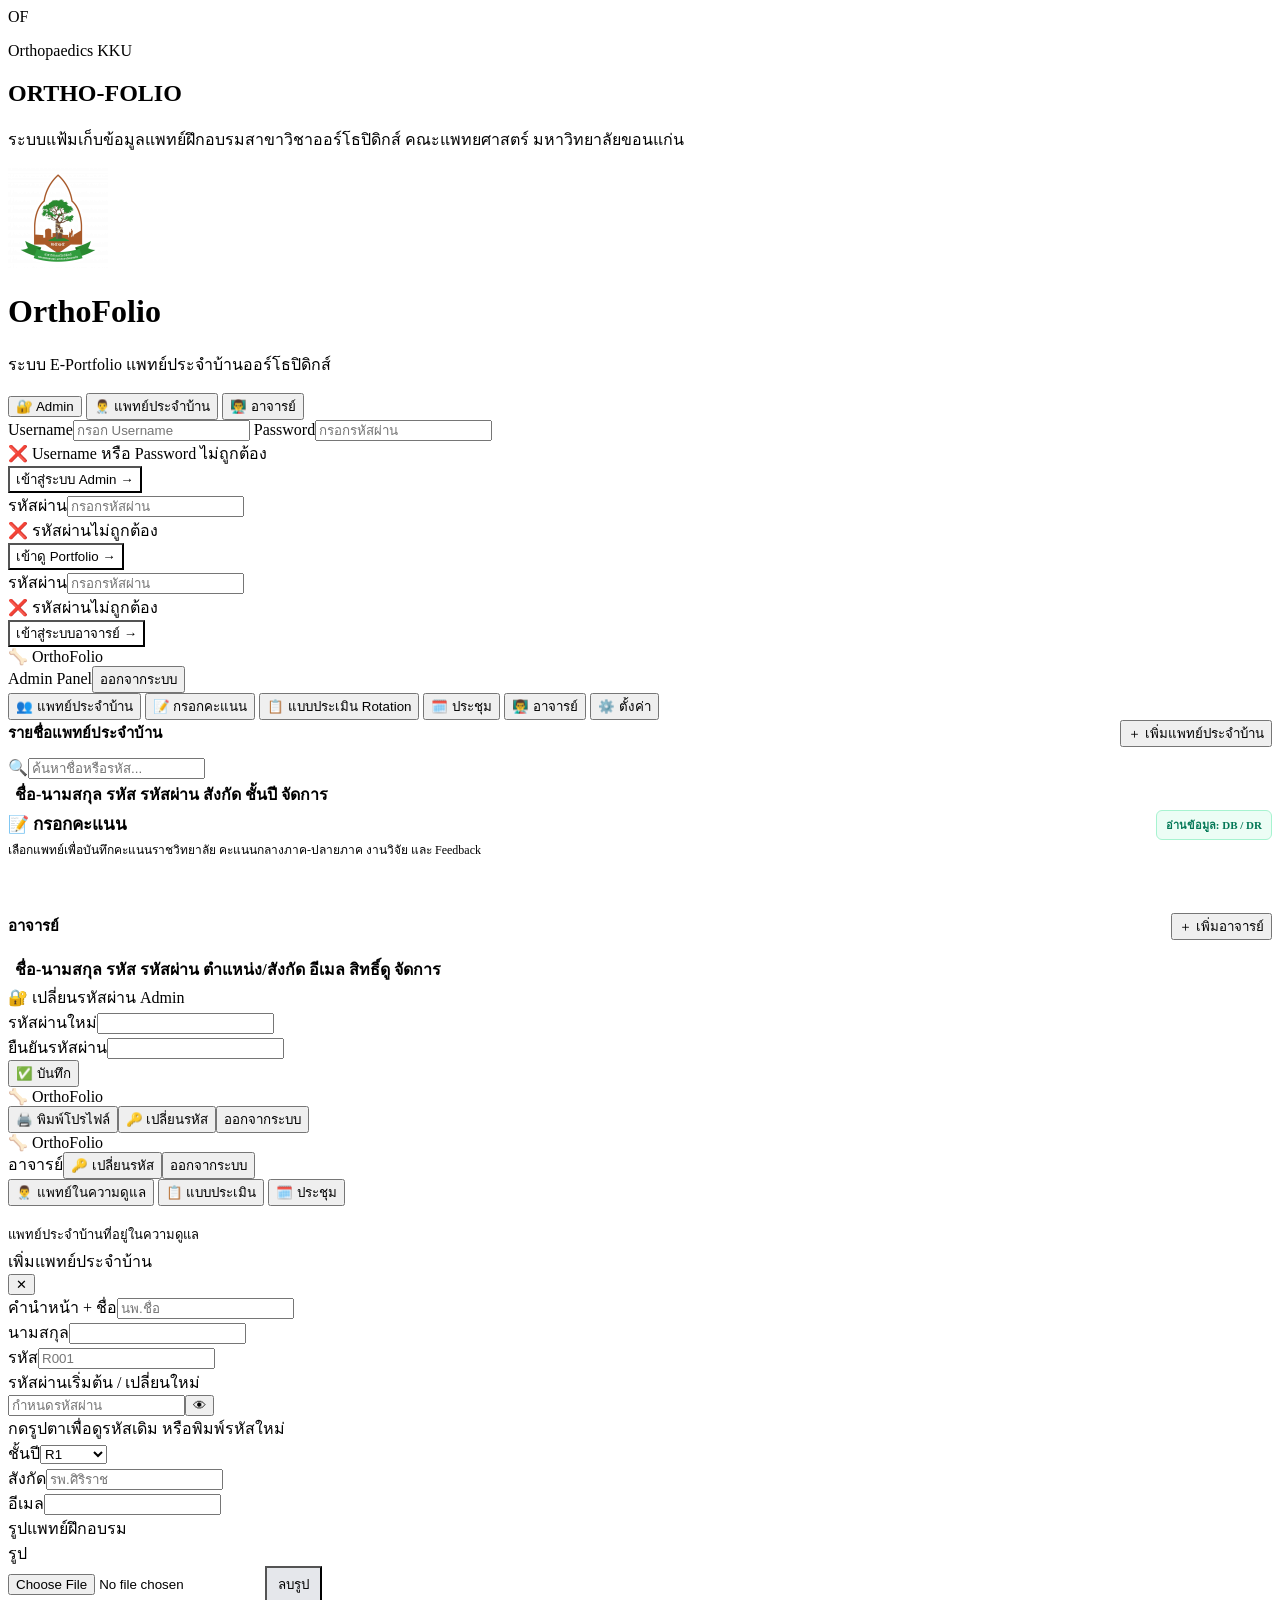
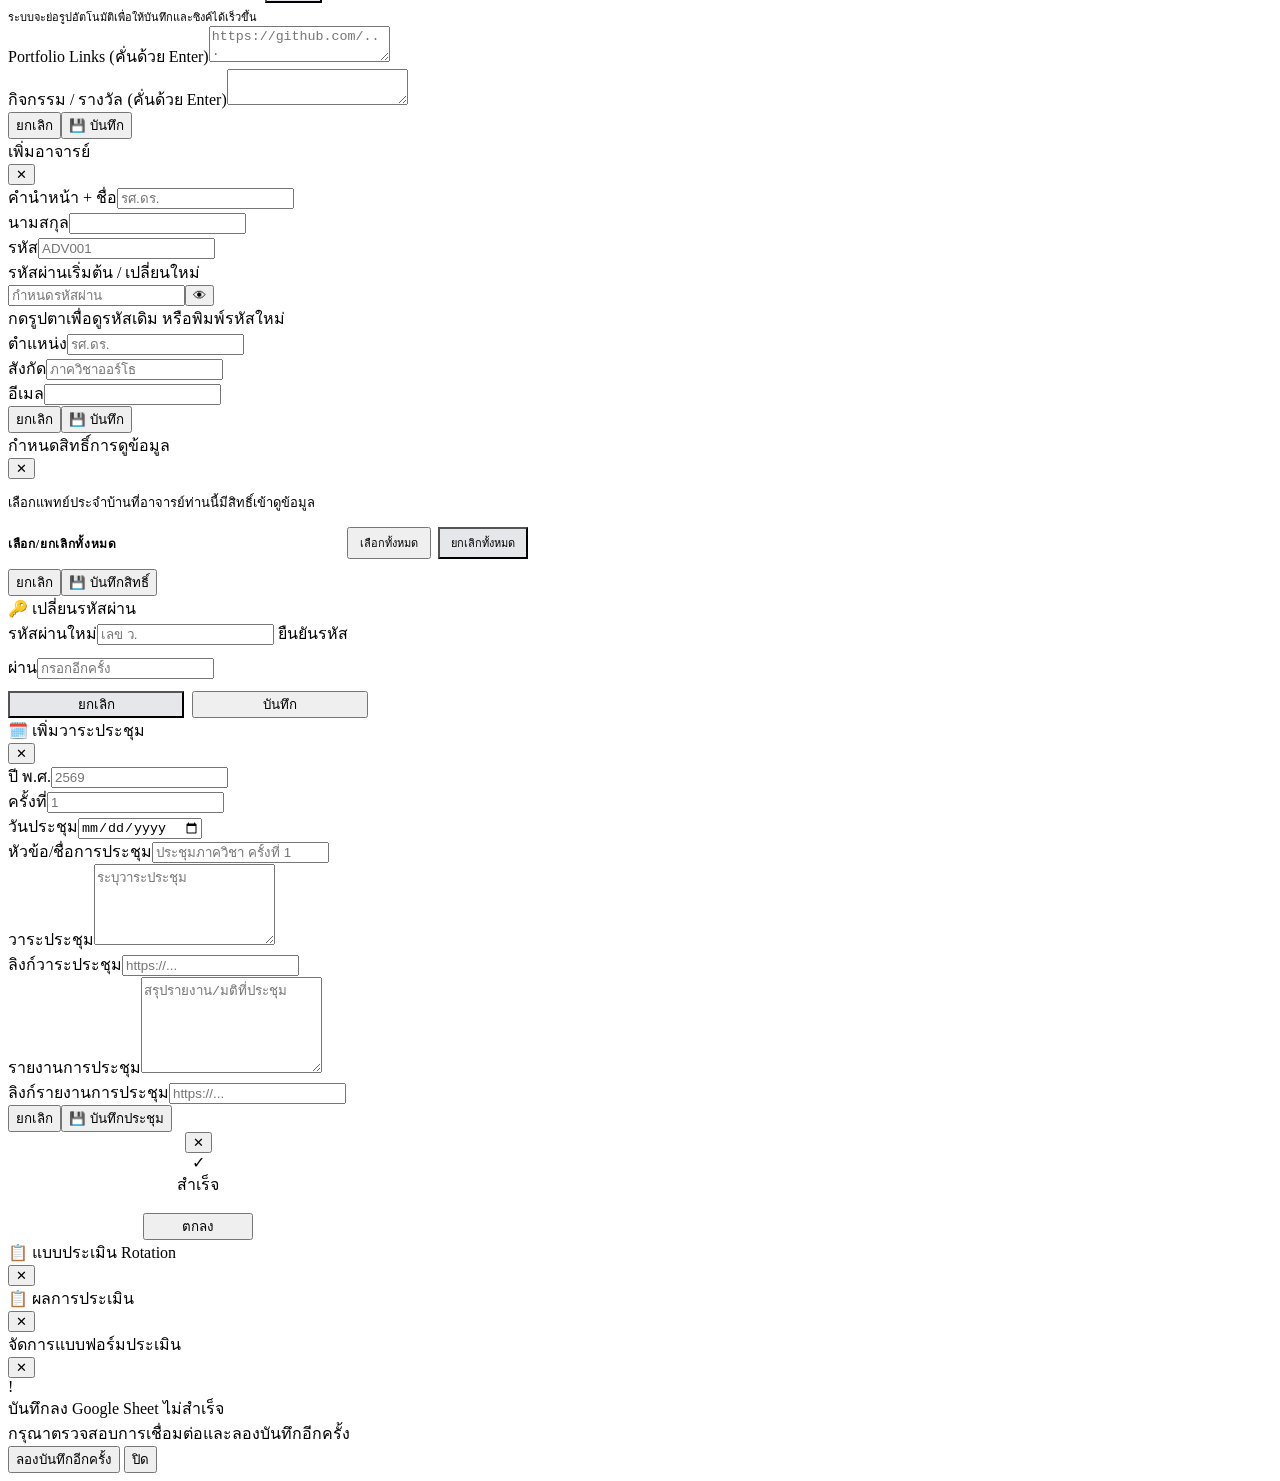
==== index.html @ c9500ac7 "Rename Index.html to index.html" ====
<!DOCTYPE html>
<html lang="th">
<head>
<meta charset="UTF-8">
<meta name="viewport" content="width=device-width, initial-scale=1.0, maximum-scale=1.0, viewport-fit=cover">
<meta name="theme-color" content="#1a6b3a">
<title>OrthoFolio — E-Portfolio แพทย์ประจำบ้าน</title>
<link href="https://fonts.googleapis.com/css2?family=Noto+Sans+Thai:wght@300;400;500;600;700&family=Sarabun:wght@300;400;500;600;700&display=swap" rel="stylesheet">
<?!= _includeHtml('Styles') ?>
</head>
<body>
<div id="app-root">

<!-- LOGIN -->
<div id="page-login" class="page active">
  <div class="login-center">
  <div class="login-shell">
    <section class="login-brand" aria-label="ORTHO-FOLIO">
      <div class="login-window-dots" aria-hidden="true"><span class="brand-dot"></span><span class="brand-dot"></span><span class="brand-dot"></span></div>
      <div class="brand-mark">OF</div>
      <p class="brand-kicker">Orthopaedics KKU</p>
      <h1>ORTHO-FOLIO</h1>
      <p class="brand-copy">ระบบแฟ้มเก็บข้อมูลแพทย์ฝึกอบรมสาขาวิชาออร์โธปิดิกส์ คณะแพทยศาสตร์ มหาวิทยาลัยขอนแก่น</p>
      <div class="brand-note" aria-hidden="true">
      </div>
    </section>
  <div class="login-box">
    <div class="login-logo"><img class="login-logo-img" src="[data-uri]" alt="โลโก้สาขาวิชาออร์โธปิดิกส์"><h1>OrthoFolio</h1><p>ระบบ E-Portfolio แพทย์ประจำบ้านออร์โธปิดิกส์</p></div>
    <div class="ltabs">
      <button class="ltab active" data-ltab="admin">🔐 Admin</button>
      <button class="ltab" data-ltab="res">👨‍⚕️ แพทย์ประจำบ้าน</button>
      <button class="ltab" data-ltab="adv">👨‍🏫 อาจารย์</button>
    </div>
    <div id="lp-admin" class="lpanel active">
      <label class="lbl">Username</label><input id="l-auser" class="inp" placeholder="กรอก Username">
      <label class="lbl">Password</label><input id="l-apass" class="inp" type="password" placeholder="กรอกรหัสผ่าน">
      <div id="l-aerr" class="lerr">❌ Username หรือ Password ไม่ถูกต้อง</div>
      <button id="btn-al" class="lbtn" style="background:var(--green)">เข้าสู่ระบบ Admin →</button>
    </div>
    <div id="lp-res" class="lpanel">
      <label class="lbl">รหัสผ่าน</label><input id="l-rpass" class="inp" type="password" autocomplete="current-password" placeholder="กรอกรหัสผ่าน">
      <div id="l-rerr" class="lerr">❌ รหัสผ่านไม่ถูกต้อง</div>
      <button id="btn-rl" class="lbtn" style="background:var(--blue)">เข้าดู Portfolio →</button>
    </div>
    <div id="lp-adv" class="lpanel">
      <label class="lbl">รหัสผ่าน</label><input id="l-vpass" class="inp" type="password" autocomplete="current-password" placeholder="กรอกรหัสผ่าน">
      <div id="l-verr" class="lerr">❌ รหัสผ่านไม่ถูกต้อง</div>
      <button id="btn-vl" class="lbtn" style="background:var(--purple)">เข้าสู่ระบบอาจารย์ →</button>
    </div>
  </div>
  </div>
  </div>
</div>

<!-- ADMIN -->
<div id="page-admin" class="page">
  <div class="topbar green-bar">
    <div class="tb-brand">🦴 OrthoFolio</div>
    <div class="tb-right"><span class="tb-badge">Admin Panel</span><button id="btn-alo" class="tb-btn">ออกจากระบบ</button></div>
  </div>
  <div class="admin-wrap">
    <div class="anav">
      <button class="anavbtn active" data-ap="residents">👥 แพทย์ประจำบ้าน</button>
      <button class="anavbtn" data-ap="scores">📝 กรอกคะแนน</button>
      <button class="anavbtn" data-ap="assessment">📋 แบบประเมิน Rotation</button>
      <button class="anavbtn" data-ap="meetings">🗓️ ประชุม</button>
      <button class="anavbtn" data-ap="advisors">👨‍🏫 อาจารย์</button>
      <button class="anavbtn" data-ap="settings">⚙️ ตั้งค่า</button>
    </div>
    <div id="ap-residents" class="apanel active">
      <div class="stats-grid" id="a-stats"></div>
      <div style="display:flex;align-items:center;justify-content:space-between;margin-bottom:11px;flex-wrap:wrap;gap:8px">
        <div style="font-size:15px;font-weight:700">รายชื่อแพทย์ประจำบ้าน</div>
        <button id="btn-oadd" class="abtn g">＋ เพิ่มแพทย์ประจำบ้าน</button>
      </div>
      <div class="score-year-tabs" id="res-year-tabs"></div>
      <div class="searchbar"><span>🔍</span><input id="a-search" placeholder="ค้นหาชื่อหรือรหัส..."></div>
      <div class="card"><table class="tbl"><thead><tr><th></th><th>ชื่อ-นามสกุล</th><th>รหัส</th><th>รหัสผ่าน</th><th>สังกัด</th><th>ชั้นปี</th><th>จัดการ</th></tr></thead><tbody id="a-tbody"></tbody></table></div>
    </div>
    <div id="ap-scores" class="apanel">
      <div style="display:flex;align-items:flex-start;justify-content:space-between;gap:12px;flex-wrap:wrap;margin-bottom:14px">
        <div>
          <div style="font-size:17px;font-weight:700">📝 กรอกคะแนน</div>
          <div style="font-size:12px;color:var(--text2);margin-top:3px">เลือกแพทย์เพื่อบันทึกคะแนนราชวิทยาลัย คะแนนกลางภาค-ปลายภาค งานวิจัย และ Feedback</div>
        </div>
        <div id="score-db-source" style="font-size:11px;font-weight:700;color:#047857;background:#ecfdf5;border:1px solid #a7f3d0;border-radius:6px;padding:5px 9px;white-space:nowrap">อ่านข้อมูล: DB / DR</div>
      </div>
      <div id="sc-breadcrumb" style="min-height:30px;margin-bottom:10px"></div>
      <div id="sc-picker"></div>
      <div id="sc-area" style="display:none"></div>
    </div>
    <!-- ASSESSMENT PANEL (Admin) -->
    <div id="ap-assessment" class="apanel">
      <div id="assess-admin-content"></div>
    </div>
    <div id="ap-meetings" class="apanel">
      <div id="meeting-admin-content"></div>
    </div>
    <div id="ap-advisors" class="apanel">
      <div style="display:flex;align-items:center;justify-content:space-between;margin-bottom:14px;flex-wrap:wrap;gap:8px">
        <div style="font-size:15px;font-weight:700">อาจารย์</div>
        <button id="btn-oaddadv" class="abtn p">＋ เพิ่มอาจารย์</button>
      </div>
      <div class="card"><table class="tbl"><thead><tr><th></th><th>ชื่อ-นามสกุล</th><th>รหัส</th><th>รหัสผ่าน</th><th>ตำแหน่ง/สังกัด</th><th>อีเมล</th><th>สิทธิ์ดู</th><th>จัดการ</th></tr></thead><tbody id="adv-tbody"></tbody></table></div>
    </div>
    <div id="ap-settings" class="apanel">
      <?!= _includeHtml('LegacyDatabaseSettings') ?>
      <div class="sett-sec">
        <div class="sett-ttl">🔐 เปลี่ยนรหัสผ่าน Admin</div>
        <div class="frow"><div class="fgrp"><label class="flbl">รหัสผ่านใหม่</label><input id="np1" type="password" class="finp"></div><div class="fgrp"><label class="flbl">ยืนยันรหัสผ่าน</label><input id="np2" type="password" class="finp"></div></div>
        <button id="btn-chpass" class="abtn g">✅ บันทึก</button>
      </div>
    </div>
  </div>
</div>

<!-- STUDENT PORTFOLIO -->
<div id="page-student" class="page">
  <div class="topbar green-bar">
    <div class="tb-brand">🦴 OrthoFolio</div>
    <div class="tb-right"><span class="tb-name" id="tb-uname"></span><button id="btn-rprint" class="tb-btn">🖨️ พิมพ์โปรไฟล์</button><button id="btn-rchpass" class="tb-btn">🔑 เปลี่ยนรหัส</button><button id="btn-rlo" class="tb-btn">ออกจากระบบ</button></div>
  </div>
  <div class="port-outer">
    <div class="port-sidebar"><div class="ps-photo" id="ps-photo"><span id="ps-ini"></span></div><div class="ps-name" id="ps-name"></div><div class="ps-role" id="ps-role"></div></div>
    <div class="port-main" id="port-main"></div>
  </div>
</div>

<!-- ADVISOR VIEW -->
<div id="page-advisor" class="page">
  <div class="topbar purple-bar">
    <div class="tb-brand">🦴 OrthoFolio</div>
    <div class="tb-right"><span class="tb-badge">อาจารย์</span><span class="tb-name" id="adv-uname"></span><button id="btn-vchpass" class="tb-btn">🔑 เปลี่ยนรหัส</button><button id="btn-vlo" class="tb-btn">ออกจากระบบ</button></div>
  </div>

  <!-- LIST VIEW: รายชื่อแพทย์ -->
  <div id="adv-list-view">
    <div class="adv-wrap">
      <!-- nav tabs อาจารย์ -->
      <div class="anav" style="margin-bottom:18px">
        <button class="anavbtn active" data-advap="residents">👨‍⚕️ แพทย์ในความดูแล</button>
        <button class="anavbtn" data-advap="assessment">📋 แบบประเมิน</button>
        <button class="anavbtn" data-advap="meetings">🗓️ ประชุม</button>
      </div>

      <!-- แพทย์ในความดูแล panel -->
      <div id="advap-residents" class="apanel active">
        <div style="margin-bottom:4px">
          <div style="font-size:18px;font-weight:700" id="adv-welcome"></div>
          <div style="font-size:13px;color:var(--text2);margin-top:3px">แพทย์ประจำบ้านที่อยู่ในความดูแล</div>
        </div>
        <div class="adv-res-grid" id="adv-res-grid"></div>
      </div>

      <!-- แบบประเมิน panel -->
      <div id="advap-assessment" class="apanel" style="display:none">
        <div id="adv-assess-list-content"></div>
      </div>
      <div id="advap-meetings" class="apanel" style="display:none">
        <div id="meeting-advisor-content"></div>
      </div>
    </div>
  </div>

  <!-- DETAIL VIEW: portfolio แพทย์ -->
  <div id="adv-detail-view" style="display:none">
    <div class="topbar purple-bar" style="position:relative;top:0;z-index:150">
      <button id="adv-back-btn" class="back-btn">← กลับ</button>
      <span class="tb-name" id="adv-detail-name"></span>
      <button id="btn-adv-print-profile" class="tb-btn">🖨️ พิมพ์โปรไฟล์</button>
    </div>
    <div id="vcp-modal" style="display:none;position:fixed;inset:0;background:rgba(0,0,0,.45);z-index:900;align-items:center;justify-content:center">
      <div style="background:#fff;border-radius:14px;padding:28px 24px;width:320px;max-width:92vw;box-shadow:0 8px 32px rgba(0,0,0,.18)">
        <div style="font-weight:700;font-size:16px;margin-bottom:16px">🔑 เปลี่ยนรหัสผ่าน</div>
        <label class="lbl">รหัสผ่านใหม่</label><input id="vcp-p1" type="password" class="inp" style="margin-bottom:10px">
        <label class="lbl">ยืนยันรหัสผ่าน</label><input id="vcp-p2" type="password" class="inp" style="margin-bottom:16px">
        <div id="vcp-err" style="display:none;color:#e53e3e;font-size:13px;margin-bottom:10px"></div>
        <div style="display:flex;gap:8px"><button id="vcp-cancel" class="abtn" style="flex:1;background:#e5e7eb;color:var(--text)">ยกเลิก</button><button id="vcp-save" class="abtn" style="flex:1;background:var(--purple)">บันทึก</button></div>
      </div>
    </div>
    <!-- detail tabs -->
    <div style="background:#fff;border-bottom:1px solid var(--border);display:flex;gap:0;overflow-x:auto">
      <button class="adv-detail-tab active" data-dtab="portfolio" style="padding:10px 18px;border:none;border-bottom:3px solid var(--purple);background:transparent;font-size:13px;font-weight:700;color:var(--purple);cursor:pointer;white-space:nowrap">📊 Portfolio</button>
      <button class="adv-detail-tab" data-dtab="assess" style="padding:10px 18px;border:none;border-bottom:3px solid transparent;background:transparent;font-size:13px;font-weight:500;color:var(--text2);cursor:pointer;white-space:nowrap">📋 แบบประเมิน</button>
    </div>
    <div id="adv-dtab-portfolio" style="display:block">
      <div class="port-outer">
        <div class="port-sidebar"><div class="ps-photo" id="adv-ps-photo"><span id="adv-ps-ini"></span></div><div class="ps-name" id="adv-ps-name"></div><div class="ps-role" id="adv-ps-role"></div></div>
        <div class="port-main" id="adv-port-main"></div>
      </div>
    </div>
    <div id="adv-dtab-assess" style="display:none;padding:20px">
      <div id="adv-res-assess-panel"></div>
    </div>
  </div>
</div>

<!-- MODAL: Resident -->
<div class="modal-ov" id="res-modal">
  <div class="modal">
    <div class="modal-ttl" id="m-ttl">เพิ่มแพทย์ประจำบ้าน</div><button class="mclose" id="m-close">✕</button>
    <div class="frow"><div class="fgrp"><label class="flbl">คำนำหน้า + ชื่อ</label><input id="m-fn" class="finp" placeholder="นพ.ชื่อ"></div><div class="fgrp"><label class="flbl">นามสกุล</label><input id="m-ln" class="finp"></div></div>
    <div class="frow"><div class="fgrp"><label class="flbl">รหัส</label><input id="m-id" class="finp" placeholder="R001"></div><div class="fgrp"><label class="flbl">รหัสผ่านเริ่มต้น / เปลี่ยนใหม่</label><div class="password-input-wrap"><input id="m-pass" type="password" class="finp" placeholder="กำหนดรหัสผ่าน"><button id="m-pass-toggle" type="button" class="pass-toggle" title="ดูรหัสผ่าน" aria-label="ดูรหัสผ่าน">👁</button></div><div class="password-field-note">กดรูปตาเพื่อดูรหัสเดิม หรือพิมพ์รหัสใหม่</div></div></div>
    <div class="frow"><div class="fgrp"><label class="flbl">ชั้นปี</label><select id="m-yr" class="finp"><option value="1">R1</option><option value="2">R2</option><option value="3">R3</option><option value="4">R4</option><option value="6">Fellow</option><option value="5">ศิษย์เก่า</option></select></div><div class="fgrp"><label class="flbl">สังกัด</label><input id="m-dept" class="finp" placeholder="รพ.ศิริราช"></div></div>
    <div class="fgrp"><label class="flbl">อีเมล</label><input id="m-email" type="email" class="finp"></div>
    <div class="fgrp">
      <label class="flbl">รูปแพทย์ฝึกอบรม</label>
      <div class="res-photo-box">
        <div id="m-photo-preview" class="res-photo-preview"><span>รูป</span></div>
        <div class="res-photo-actions">
          <input id="m-photo" type="file" accept="image/*" class="finp" style="margin-bottom:7px">
          <input id="m-photo-data" type="hidden">
          <button type="button" id="m-photo-clear" class="abtn" style="background:#e5e7eb;color:var(--text2);padding:6px 11px">ลบรูป</button>
          <div style="font-size:11px;color:var(--text3);margin-top:6px;line-height:1.6">ระบบจะย่อรูปอัตโนมัติเพื่อให้บันทึกและซิงค์ได้เร็วขึ้น</div>
        </div>
      </div>
    </div>
    <div class="fdiv"></div>
    <div class="fgrp"><label class="flbl">Portfolio Links (คั่นด้วย Enter)</label><textarea id="m-port" class="finp" rows="2" placeholder="https://github.com/..."></textarea></div>
    <div class="fgrp"><label class="flbl">กิจกรรม / รางวัล (คั่นด้วย Enter)</label><textarea id="m-act" class="finp" rows="2"></textarea></div>
    <div class="mbtns"><button class="mbtn-cancel" id="m-cancel">ยกเลิก</button><button class="mbtn-save g" id="m-save">💾 บันทึก</button></div>
  </div>
</div>

<!-- MODAL: Advisor -->
<div class="modal-ov" id="adv-modal">
  <div class="modal">
    <div class="modal-ttl" id="am-ttl">เพิ่มอาจารย์</div><button class="mclose" id="am-close">✕</button>
    <div class="frow"><div class="fgrp"><label class="flbl">คำนำหน้า + ชื่อ</label><input id="am-fn" class="finp" placeholder="รศ.ดร."></div><div class="fgrp"><label class="flbl">นามสกุล</label><input id="am-ln" class="finp"></div></div>
    <div class="frow"><div class="fgrp"><label class="flbl">รหัส</label><input id="am-id" class="finp" placeholder="ADV001"></div><div class="fgrp"><label class="flbl">รหัสผ่านเริ่มต้น / เปลี่ยนใหม่</label><div class="password-input-wrap"><input id="am-pass" type="password" class="finp" placeholder="กำหนดรหัสผ่าน"><button id="am-pass-toggle" type="button" class="pass-toggle" title="ดูรหัสผ่าน" aria-label="ดูรหัสผ่าน">👁</button></div><div class="password-field-note">กดรูปตาเพื่อดูรหัสเดิม หรือพิมพ์รหัสใหม่</div></div></div>
    <div class="frow"><div class="fgrp"><label class="flbl">ตำแหน่ง</label><input id="am-title" class="finp" placeholder="รศ.ดร."></div><div class="fgrp"><label class="flbl">สังกัด</label><input id="am-dept" class="finp" placeholder="ภาควิชาออร์โธ"></div></div>
    <div class="fgrp"><label class="flbl">อีเมล</label><input id="am-email" type="email" class="finp"></div>
    <div class="mbtns"><button class="mbtn-cancel" id="am-cancel">ยกเลิก</button><button class="mbtn-save p" id="am-save">💾 บันทึก</button></div>
  </div>
</div>

<!-- MODAL: Permissions -->
<div class="modal-ov" id="perm-modal">
  <div class="modal" style="max-width:520px">
    <div class="modal-ttl" id="pm-ttl">กำหนดสิทธิ์การดูข้อมูล</div><button class="mclose" id="pm-close">✕</button>
    <p style="font-size:13px;color:var(--text2);margin-bottom:14px">เลือกแพทย์ประจำบ้านที่อาจารย์ท่านนี้มีสิทธิ์เข้าดูข้อมูล</p>
    <div style="display:flex;align-items:center;justify-content:space-between;margin-bottom:10px">
      <span style="font-size:12px;font-weight:700;color:var(--text2);text-transform:uppercase;letter-spacing:.7px">เลือก/ยกเลิกทั้งหมด</span>
      <div style="display:flex;gap:7px"><button id="pm-selall" class="abtn b" style="padding:5px 11px;font-size:11px">เลือกทั้งหมด</button><button id="pm-deselall" class="abtn" style="padding:5px 11px;font-size:11px;background:#e5e7eb;color:var(--text2)">ยกเลิกทั้งหมด</button></div>
    </div>
    <div id="perm-list" style="max-height:380px;overflow-y:auto;display:flex;flex-direction:column;gap:6px"></div>
    <div class="mbtns"><button class="mbtn-cancel" id="pm-cancel">ยกเลิก</button><button class="mbtn-save p" id="pm-save">💾 บันทึกสิทธิ์</button></div>
  </div>
</div>

<!-- Change password modal (resident) -->
<div id="rcp-modal" class="modal-ov">
  <div class="modal" style="max-width:360px">
    <div class="modal-ttl">🔑 เปลี่ยนรหัสผ่าน</div>
    <label class="flbl">รหัสผ่านใหม่</label><input id="rcp-p1" type="password" class="finp" placeholder="เลข ว." style="margin-bottom:10px">
    <label class="flbl">ยืนยันรหัสผ่าน</label><input id="rcp-p2" type="password" class="finp" placeholder="กรอกอีกครั้ง" style="margin-bottom:12px">
    <div id="rcp-err" style="display:none;color:#e53e3e;font-size:13px;margin-bottom:10px"></div>
    <div style="display:flex;gap:8px"><button id="rcp-cancel" class="abtn" style="flex:1;background:#e5e7eb;color:var(--text)">ยกเลิก</button><button id="rcp-save" class="abtn g" style="flex:1">บันทึก</button></div>
  </div>
</div>

<!-- MODAL: Meeting -->
<div class="modal-ov" id="meeting-modal">
  <div class="modal" style="max-width:720px">
    <div class="modal-ttl" id="mt-ttl">🗓️ เพิ่มวาระประชุม</div><button class="mclose" id="mt-close">✕</button>
    <div class="frow">
      <div class="fgrp"><label class="flbl">ปี พ.ศ.</label><input id="mt-year" type="number" class="finp" placeholder="2569"></div>
      <div class="fgrp"><label class="flbl">ครั้งที่</label><input id="mt-no" type="number" class="finp" placeholder="1"></div>
    </div>
    <div class="fgrp"><label class="flbl">วันประชุม</label><input id="mt-date" type="date" class="finp"></div>
    <div class="fgrp"><label class="flbl">หัวข้อ/ชื่อการประชุม</label><input id="mt-title" class="finp" placeholder="ประชุมภาควิชา ครั้งที่ 1"></div>
    <div class="fgrp"><label class="flbl">วาระประชุม</label><textarea id="mt-agenda" class="finp" rows="5" placeholder="ระบุวาระประชุม"></textarea></div>
    <div class="fgrp"><label class="flbl">ลิงก์วาระประชุม</label><input id="mt-agenda-link" type="url" class="finp" placeholder="https://..."></div>
    <div class="fgrp"><label class="flbl">รายงานการประชุม</label><textarea id="mt-minutes" class="finp" rows="6" placeholder="สรุปรายงาน/มติที่ประชุม"></textarea></div>
    <div class="fgrp"><label class="flbl">ลิงก์รายงานการประชุม</label><input id="mt-minutes-link" type="url" class="finp" placeholder="https://..."></div>
    <div class="mbtns"><button class="mbtn-cancel" id="mt-cancel">ยกเลิก</button><button class="mbtn-save g" id="mt-save">💾 บันทึกประชุม</button></div>
  </div>
</div>

<!-- MODAL: Success popup -->
<div class="modal-ov" id="success-popup">
  <div class="modal" style="max-width:380px;text-align:center">
    <button class="mclose" id="success-popup-close">✕</button>
    <div class="success-icon">✓</div>
    <div class="modal-ttl" id="success-popup-title" style="margin-bottom:8px">สำเร็จ</div>
    <div id="success-popup-msg" style="font-size:13px;color:var(--text2);line-height:1.7;margin-bottom:16px"></div>
    <button id="success-popup-ok" class="abtn g" style="min-width:110px;justify-content:center">ตกลง</button>
  </div>
</div>

<!-- MODAL: New Assessment -->
<div class="modal-ov" id="assess-modal">
  <div class="modal assess-wide-modal">
    <div class="modal-ttl" id="assess-modal-ttl">📋 แบบประเมิน Rotation</div>
    <button class="mclose" id="assess-modal-close">✕</button>
    <div id="assess-modal-body"></div>
  </div>
</div>

<!-- MODAL: View Assessment -->
<div class="modal-ov" id="view-assess-modal">
  <div class="modal assess-wide-modal">
    <div class="modal-ttl" id="view-assess-ttl">📋 ผลการประเมิน</div>
    <button class="mclose" id="view-assess-close">✕</button>
    <div id="view-assess-body"></div>
  </div>
</div>

<!-- MODAL: Assessment template editor (admin only) -->
<div class="modal-ov" id="assessment-template-modal">
  <div class="modal assess-wide-modal">
    <div class="modal-ttl" id="assessment-template-ttl">จัดการแบบฟอร์มประเมิน</div>
    <button class="mclose" id="assessment-template-close">✕</button>
    <div id="assessment-template-body"></div>
  </div>
</div>

<div class="toast" id="toast"></div>
<div class="sheet-save-alert" id="sheet-save-alert" role="alert" aria-live="assertive">
  <div class="sheet-save-alert-icon">!</div>
  <div class="sheet-save-alert-body">
    <div class="sheet-save-alert-title">บันทึกลง Google Sheet ไม่สำเร็จ</div>
    <div class="sheet-save-alert-detail" id="sheet-save-alert-detail">กรุณาตรวจสอบการเชื่อมต่อและลองบันทึกอีกครั้ง</div>
    <div class="sheet-save-alert-meta" id="sheet-save-alert-meta"></div>
  </div>
  <div class="sheet-save-alert-actions">
    <button class="sheet-save-alert-retry" id="sheet-save-alert-retry" type="button">ลองบันทึกอีกครั้ง</button>
    <button class="sheet-save-alert-close" id="sheet-save-alert-close" type="button">ปิด</button>
  </div>
</div>

<script>const ORTHOFOLIO_INITIAL_DATA = <?!= initialData ?>; const ORTHOFOLIO_ELECTIVE_FORM = <?!= electiveForm ?>;</script>
<?!= _includeHtml('LegacyImportUI') ?>
<?!= _includeHtml('ExternalElectiveAdmin') ?>
<?!= _includeHtml('Application') ?>
</div>
</body>
</html>
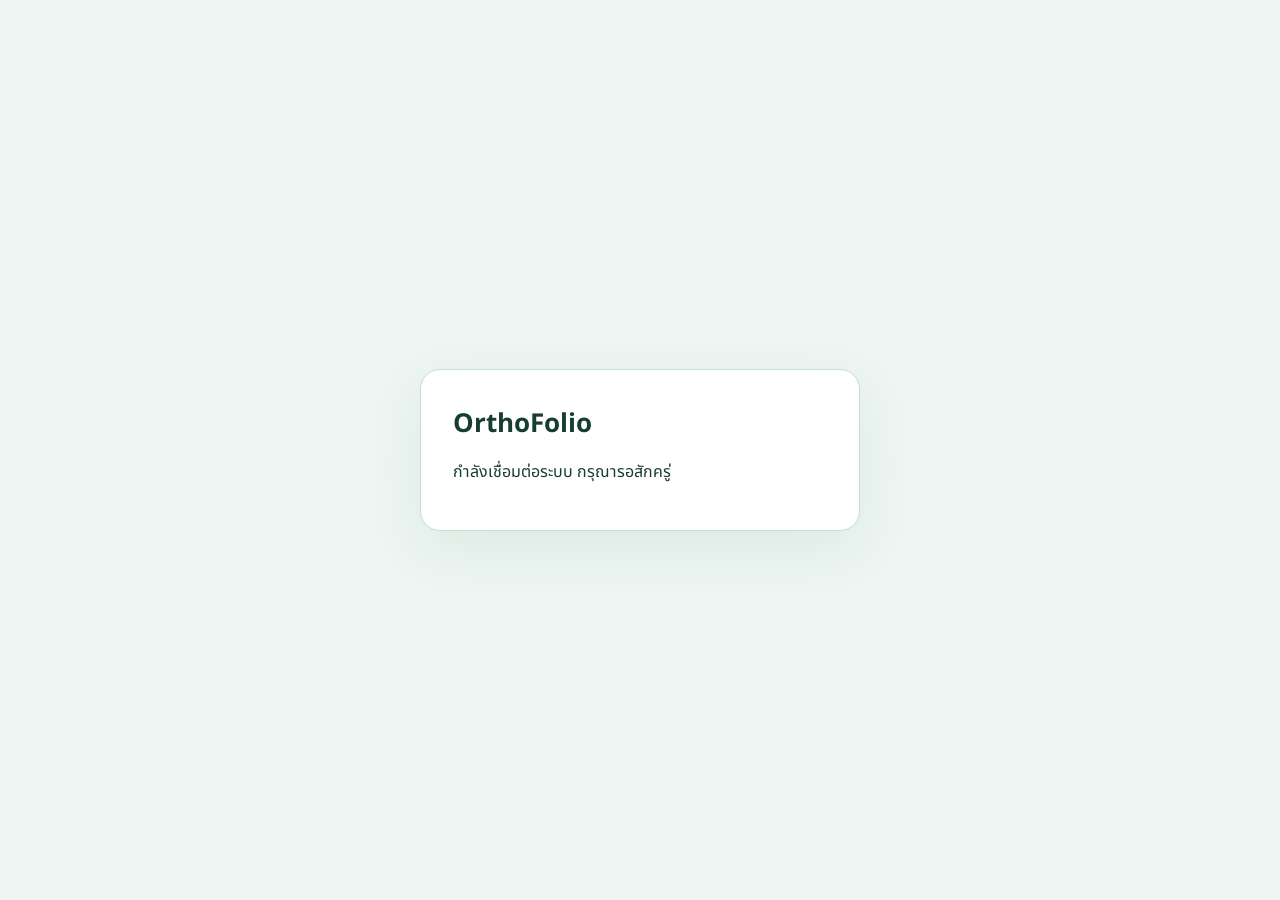
==== commit 4b58e5da: "Add files via upload" ====
--- a/index.html
+++ b/index.html
@@ -6,9 +6,18 @@
 <meta name="theme-color" content="#1a6b3a">
 <title>OrthoFolio — E-Portfolio แพทย์ประจำบ้าน</title>
 <link href="https://fonts.googleapis.com/css2?family=Noto+Sans+Thai:wght@300;400;500;600;700&family=Sarabun:wght@300;400;500;600;700&display=swap" rel="stylesheet">
-<?!= _includeHtml('Styles') ?>
+<link rel="stylesheet" href="./styles.css">
+<script src="./config.js"></script>
+<script src="./runtime.js" defer></script>
 </head>
-<body>
+<body data-orthofolio-page="main">
+<section id="pages-connection" aria-label="การเชื่อมต่อระบบ" aria-live="polite">
+  <div class="pages-connection-card"><strong>OrthoFolio</strong>
+    <p id="pages-connection-status">กำลังเชื่อมต่อระบบ กรุณารอสักครู่</p>
+    <button id="pages-connection-retry" type="button" hidden>ลองอีกครั้ง</button>
+  </div>
+</section>
+<div id="pages-content" inert>
 <div id="app-root">
 
 <!-- LOGIN -->
@@ -104,7 +113,63 @@
       <div class="card"><table class="tbl"><thead><tr><th></th><th>ชื่อ-นามสกุล</th><th>รหัส</th><th>รหัสผ่าน</th><th>ตำแหน่ง/สังกัด</th><th>อีเมล</th><th>สิทธิ์ดู</th><th>จัดการ</th></tr></thead><tbody id="adv-tbody"></tbody></table></div>
     </div>
     <div id="ap-settings" class="apanel">
-      <?!= _includeHtml('LegacyDatabaseSettings') ?>
+      <div class="sett-sec" id="v3-database-settings">
+  <div class="sett-ttl">🗄️ ฐานข้อมูล Google Sheets</div>
+  <div style="background:#f0fdfa;border:1px solid #99f6e4;border-radius:8px;padding:11px 14px;margin-bottom:13px;font-size:12px;color:var(--teal2);line-height:1.7">
+    <div class="sett-ttl">ฐานข้อมูลระบบใหม่</div>
+    <label class="flbl" for="sheet-id-input">Target Spreadsheet URL / ID</label>
+    <input id="sheet-id-input" class="finp" placeholder="วาง URL หรือ Spreadsheet ID ของไฟล์ใหม่">
+    <div class="frow" style="margin-top:8px">
+      <div class="fgrp"><label class="flbl" for="v3-target-db">DB Sheet Name</label><input id="v3-target-db" class="finp" value="DB"></div>
+      <div class="fgrp"><label class="flbl" for="v3-target-dr">DR Sheet Name</label><input id="v3-target-dr" class="finp" value="DR"></div>
+    </div>
+    <div id="sheet-id-current" style="font-size:11px;word-break:break-all;margin-top:6px">ยังไม่ได้ตั้งค่าฐานข้อมูลเป้าหมาย</div>
+    <div style="margin-top:4px">ใช้ชีตส่วนตัวของบัญชีที่รัน Web App เพื่อเก็บข้อมูลประเมิน บัญชี และข้อมูลสำรอง</div>
+  </div>
+  <div class="sett-ttl">ฐานข้อมูลเก่า</div>
+  <div class="frow">
+    <div class="fgrp"><label class="flbl" for="v3-legacy-db-id">Legacy DB Spreadsheet URL / ID</label><input id="v3-legacy-db-id" class="finp"></div>
+    <div class="fgrp"><label class="flbl" for="v3-legacy-db">Legacy DB Sheet Name</label><input id="v3-legacy-db" class="finp" value="DB"></div>
+  </div>
+  <div class="frow">
+    <div class="fgrp"><label class="flbl" for="v3-legacy-dr-id">Legacy DR Spreadsheet URL / ID</label><input id="v3-legacy-dr-id" class="finp"></div>
+    <div class="fgrp"><label class="flbl" for="v3-legacy-dr">Legacy DR Sheet Name</label><input id="v3-legacy-dr" class="finp" value="DR"></div>
+  </div>
+  <p style="font-size:12px;color:var(--text2);margin:7px 0 12px">ถ้า DB และ DR อยู่ไฟล์เดียวกัน ให้กรอก URL หรือ ID เพียงช่องเดียว</p>
+  <div style="display:flex;gap:8px;flex-wrap:wrap;margin-bottom:8px">
+    <button id="btn-save-sheet-id" class="abtn t" type="button">บันทึกการตั้งค่า</button>
+    <button id="btn-check-sheet-id" class="abtn b" type="button">ตรวจสอบฐานเป้าหมาย</button>
+    <button id="v3-test-legacy" class="abtn" type="button" disabled>ตรวจสอบการเชื่อมต่อต้นฉบับ</button>
+    <button id="v3-analyze" class="abtn" type="button" disabled>วิเคราะห์ฐานข้อมูลเก่า</button>
+    <button id="v3-schema" class="abtn" type="button" disabled>แสดงโครงสร้างข้อมูล</button>
+  </div>
+  <div id="sheet-tabs-info" style="margin-bottom:11px;display:none"><div class="flbl">Sheet tabs ที่พบ</div><div id="sheet-tabs-list" style="display:flex;gap:5px;flex-wrap:wrap"></div></div>
+  <div style="display:flex;gap:8px;flex-wrap:wrap;align-items:center;margin-bottom:8px">
+    <button id="btn-sync-up" class="abtn b">💾 บันทึกข้อมูล</button>
+    <button id="btn-sync-down" class="abtn" style="background:#059669">🔄 โหลดข้อมูลล่าสุด</button>
+    <button id="btn-db-consolidate" class="abtn" type="button">จัดแยกฐานข้อมูลและอัปเดตรายงานภาษาไทย</button>
+    <a id="v3-report-link" target="_blank" rel="noopener noreferrer" hidden style="font-size:12px;font-weight:700">เปิดรายงานภาษาไทยใน Google Sheets ↗</a>
+  </div>
+  <div id="sync-status" aria-live="polite" style="font-size:12px;font-weight:600;padding:8px 12px;background:#f8fafc;border:1px solid var(--border);border-radius:7px">— พร้อมใช้งาน —</div>
+</div>
+<div class="sett-sec">
+  <div class="sett-ttl">อัปเดตข้อมูลเก่า</div>
+  <div style="display:flex;gap:8px;flex-wrap:wrap;margin-bottom:10px">
+    <button id="v3-preview" class="abtn" type="button" disabled>ดูตัวอย่างก่อนนำเข้า</button>
+    <button id="v3-start" class="abtn g" type="button" disabled>อัปเดตและจัดระเบียบข้อมูลเก่า</button>
+    <button id="v3-history" class="abtn" type="button" disabled>ดูประวัติการนำเข้า</button>
+  </div>
+  <div id="v3-status" role="status" style="font-size:12px;margin-bottom:9px;color:var(--text2)">กรอกและบันทึกการตั้งค่าแหล่งข้อมูลเก่าเพื่อเปิดการนำเข้า</div>
+  <progress id="v3-progress" hidden style="width:100%;margin-bottom:8px" aria-label="ความคืบหน้าการนำเข้า"></progress>
+  <div id="v3-summary" style="margin-bottom:8px"></div>
+  <div id="v3-detail" style="margin-bottom:8px"></div>
+  <div style="display:flex;gap:8px;flex-wrap:wrap">
+    <button id="v3-confirm" class="abtn g" type="button" hidden>ยืนยันการนำเข้า</button>
+    <button id="v3-resume" class="abtn t" type="button" hidden>ดำเนินงานต่อ</button>
+    <button id="v3-cancel" class="abtn" type="button" hidden>ยกเลิกงานนี้</button>
+  </div>
+</div>
+
       <div class="sett-sec">
         <div class="sett-ttl">🔐 เปลี่ยนรหัสผ่าน Admin</div>
         <div class="frow"><div class="fgrp"><label class="flbl">รหัสผ่านใหม่</label><input id="np1" type="password" class="finp"></div><div class="fgrp"><label class="flbl">ยืนยันรหัสผ่าน</label><input id="np2" type="password" class="finp"></div></div>
@@ -329,10 +394,14 @@
   </div>
 </div>
 
-<script>const ORTHOFOLIO_INITIAL_DATA = <?!= initialData ?>; const ORTHOFOLIO_ELECTIVE_FORM = <?!= electiveForm ?>;</script>
-<?!= _includeHtml('LegacyImportUI') ?>
-<?!= _includeHtml('ExternalElectiveAdmin') ?>
-<?!= _includeHtml('Application') ?>
+
+<style>
+#v3-confirm[hidden], #v3-resume[hidden], #v3-cancel[hidden] { display:none; }
+</style>
+
+
+
+</div>
 </div>
 </body>
 </html>
--- a/styles.css
+++ b/styles.css
@@ -0,0 +1,829 @@
+
+*,*::before,*::after{box-sizing:border-box;margin:0;padding:0}
+:root{
+  --bg:#f4f6f8;--white:#fff;--border:#dde3ea;--border2:#c8d0da;
+  --green:#1a6b3a;--green2:#22863a;
+  --blue:#1a56db;--purple:#7c3aed;--purple2:#6d28d9;
+  --teal:#0d9488;--teal2:#0f766e;
+  --text:#1a1f2e;--text2:#4a5568;--text3:#8a95a3;
+  --red:#dc2626;--gold:#d97706;
+  --shadow:0 1px 4px rgba(0,0,0,.08);--radius:8px;
+}
+html{width:100%;height:100%}
+body{font-family:'Noto Sans Thai','Sarabun',sans-serif;background:var(--bg);color:var(--text);width:100%;min-height:100vh;-webkit-text-size-adjust:100%}
+input,select,textarea,button{font-family:inherit}
+::-webkit-scrollbar{width:5px}::-webkit-scrollbar-track{background:#f0f0f0}::-webkit-scrollbar-thumb{background:#ccc;border-radius:3px}
+.page{display:none}.page.active{display:block}
+#page-login{display:none;min-height:100vh;background:radial-gradient(circle at 84% 86%,rgba(116,224,157,.72) 0,rgba(116,224,157,.32) 20%,rgba(116,224,157,0) 42%),radial-gradient(circle at 12% 16%,rgba(181,233,204,.55) 0,rgba(181,233,204,0) 34%),linear-gradient(135deg,#f2f8f4 0%,#eaf3f8 48%,#f8fbf8 100%);padding:40px 16px}
+#page-login.active{display:flex;align-items:center;justify-content:center}
+.login-center{width:100%;display:flex;justify-content:center;align-items:center}
+.login-shell{display:grid;grid-template-columns:minmax(320px,1.08fr) minmax(320px,.92fr);width:100%;max-width:1040px;min-height:580px;background:#fff;border-radius:18px;overflow:hidden;box-shadow:0 28px 80px rgba(32,71,54,.22)}
+.login-brand{position:relative;overflow:hidden;padding:42px;color:#fff;background:linear-gradient(150deg,#b7f3ce 0%,#55cd8e 42%,#0d9b82 100%);display:flex;flex-direction:column;justify-content:center}
+.login-brand::before{content:'';position:absolute;inset:-18% -28% auto auto;width:360px;height:360px;border-radius:50%;background:rgba(255,255,255,.22)}
+.login-brand::after{content:'';position:absolute;left:-110px;bottom:-130px;width:320px;height:320px;border-radius:50%;background:rgba(15,118,110,.22)}
+.login-window-dots{position:absolute;top:18px;left:22px;display:flex;gap:8px;z-index:1}
+.brand-dot{width:11px;height:11px;border-radius:50%;background:rgba(255,255,255,.72)}
+.brand-dot:nth-child(2){background:#d9f99d}.brand-dot:nth-child(3){background:#86efac}
+.brand-mark{position:relative;z-index:1;width:62px;height:62px;border-radius:16px;background:rgba(255,255,255,.2);border:1px solid rgba(255,255,255,.34);display:flex;align-items:center;justify-content:center;font-size:22px;font-weight:800;letter-spacing:.5px;box-shadow:inset 0 1px 0 rgba(255,255,255,.3);margin-bottom:26px}
+.brand-kicker{position:relative;z-index:1;font-size:12px;font-weight:800;letter-spacing:1px;text-transform:uppercase;color:rgba(255,255,255,.82);margin-bottom:9px}
+.login-brand h1{position:relative;z-index:1;font-size:44px;line-height:1.05;font-weight:800;margin-bottom:14px;text-shadow:0 8px 22px rgba(0,0,0,.14)}
+.brand-copy{position:relative;z-index:1;font-size:17px;line-height:1.8;font-weight:500;max-width:440px;color:rgba(255,255,255,.96)}
+.brand-note{position:relative;z-index:1;margin-top:32px;display:grid;gap:12px}
+.brand-note-row{display:flex;align-items:center;gap:12px;padding:13px 15px;border:1px solid rgba(255,255,255,.22);border-radius:12px;background:rgba(255,255,255,.12);backdrop-filter:blur(8px)}
+.brand-note-icon{width:34px;height:34px;border-radius:10px;background:rgba(255,255,255,.18);display:flex;align-items:center;justify-content:center;font-weight:800}
+.brand-note-row span:last-child{font-size:13px;font-weight:600;color:rgba(255,255,255,.9)}
+.login-box{background:#fff;border-radius:0;padding:52px 44px;width:100%;max-width:none;box-shadow:none;display:flex;flex-direction:column;justify-content:center}
+.login-logo{text-align:center;margin-bottom:24px}
+.login-logo .icon{font-size:38px;display:block;margin-bottom:7px}
+.login-logo-img{width:70px;height:70px;object-fit:contain;display:block;margin:0 auto 8px;filter:drop-shadow(0 8px 16px rgba(18,76,43,.12))}
+.login-logo h1{font-size:21px;font-weight:700;color:var(--green)}
+.login-logo p{font-size:12px;color:var(--text3);margin-top:2px}
+.ltabs{display:flex;gap:2px;background:#f0f3f7;border-radius:8px;padding:3px;margin-bottom:20px}
+.ltab{flex:1;padding:7px 4px;border:none;border-radius:6px;background:transparent;color:var(--text2);font-size:12px;font-weight:500;cursor:pointer;transition:.2s;white-space:nowrap}
+.ltab.active{background:#fff;color:var(--text);box-shadow:0 1px 4px rgba(0,0,0,.12)}
+.lpanel{display:none}.lpanel.active{display:block}
+.lbl{display:block;font-size:11px;font-weight:700;color:var(--text2);text-transform:uppercase;letter-spacing:.8px;margin-bottom:5px}
+.inp{width:100%;padding:10px 12px;border:1.5px solid var(--border2);border-radius:8px;font-size:14px;color:var(--text);background:#fff;outline:none;transition:.2s;margin-bottom:11px}
+.inp:focus{border-color:var(--green);box-shadow:0 0 0 3px rgba(26,107,58,.1)}
+.lbtn{width:100%;padding:12px;border:none;border-radius:8px;color:#fff;font-size:14px;font-weight:600;cursor:pointer;transition:.2s;margin-top:3px}
+.lbtn:hover{opacity:.9;transform:translateY(-1px)}
+.lerr{color:var(--red);font-size:12px;margin-top:4px;text-align:center;display:none}
+.topbar{display:flex;align-items:center;justify-content:space-between;padding:10px 22px;color:#fff;position:sticky;top:0;z-index:200;box-shadow:0 2px 8px rgba(0,0,0,.2)}
+.topbar.green-bar{background:var(--green)}.topbar.purple-bar{background:var(--purple)}
+.tb-brand{font-size:17px;font-weight:700}
+.tb-right{display:flex;align-items:center;gap:10px}
+.tb-badge{padding:3px 10px;border-radius:20px;font-size:11px;font-weight:700;border:1px solid rgba(255,255,255,.3);background:rgba(255,255,255,.15)}
+.tb-name{font-size:13px;opacity:.9}
+.tb-btn{padding:6px 13px;background:rgba(255,255,255,.15);border:1px solid rgba(255,255,255,.3);border-radius:6px;color:#fff;font-size:12px;cursor:pointer;transition:.2s}
+.tb-btn:hover{background:rgba(255,255,255,.28)}
+.admin-wrap{width:100%;max-width:100%;margin:0;padding:22px}
+.anav{display:flex;gap:2px;background:#e8ecf0;border-radius:9px;padding:3px;margin-bottom:22px;flex-wrap:wrap}
+.anavbtn{padding:8px 16px;border:none;border-radius:7px;background:transparent;color:var(--text2);font-size:13px;font-weight:500;cursor:pointer;transition:.2s;white-space:nowrap}
+.anavbtn.active{background:#fff;color:var(--text);box-shadow:0 1px 4px rgba(0,0,0,.12)}
+.apanel{display:none}.apanel.active{display:block}
+.card{background:#fff;border:1px solid var(--border);border-radius:var(--radius);box-shadow:var(--shadow);overflow:hidden;margin-bottom:16px}
+.card-hdr{padding:13px 17px;border-bottom:1px solid var(--border);display:flex;align-items:center;justify-content:space-between;gap:10px;flex-wrap:wrap}
+.card-ttl{font-size:14px;font-weight:700}
+.stats-grid{display:grid;grid-template-columns:repeat(auto-fit,minmax(155px,1fr));gap:11px;margin-bottom:18px}
+.stat-c{background:#fff;border:1px solid var(--border);border-radius:var(--radius);padding:16px;position:relative;overflow:hidden}
+.stat-c::before{content:'';position:absolute;top:0;left:0;right:0;height:3px}
+.stat-c.green::before{background:var(--green)}.stat-c.blue::before{background:var(--blue)}.stat-c.gold::before{background:var(--gold)}.stat-c.red::before{background:var(--red)}.stat-c.purple::before{background:var(--purple)}.stat-c.teal::before{background:var(--teal)}
+.stat-ico{font-size:22px;margin-bottom:7px}.stat-val{font-size:24px;font-weight:700}.stat-lbl{font-size:12px;color:var(--text3);margin-top:2px}
+.searchbar{display:flex;align-items:center;gap:8px;background:#fff;border:1.5px solid var(--border2);border-radius:8px;padding:9px 14px;margin-bottom:13px}
+.searchbar:focus-within{border-color:var(--green)}
+.searchbar input{flex:1;border:none;outline:none;font-size:14px;color:var(--text)}
+.tbl{width:100%;border-collapse:collapse}
+.tbl th{padding:9px 13px;font-size:11px;font-weight:700;color:var(--text2);text-transform:uppercase;letter-spacing:.8px;text-align:left;background:#f8fafc;border-bottom:1.5px solid var(--border)}
+.tbl td{padding:10px 13px;font-size:13px;border-bottom:1px solid var(--border);vertical-align:middle}
+.tbl tr:last-child td{border-bottom:none}
+.tbl tr:hover td{background:#f8fcf9}
+.avatar{width:32px;height:32px;border-radius:8px;display:flex;align-items:center;justify-content:center;font-size:12px;font-weight:700;color:#fff;overflow:hidden}
+.avatar img{width:100%;height:100%;object-fit:cover;display:block}
+.av-green{background:linear-gradient(135deg,var(--green),#14a84e)}
+.av-purple{background:linear-gradient(135deg,var(--purple),#a855f7)}
+.av-teal{background:linear-gradient(135deg,var(--teal),#2dd4bf)}
+.abtn{display:inline-flex;align-items:center;gap:5px;padding:7px 13px;border:1px solid var(--border2);border-radius:7px;background:#f8fafc;color:var(--text2);font-size:12px;font-weight:700;cursor:pointer;transition:.2s}
+.abtn:hover{background:#eef2f7;border-color:#94a3b8;color:var(--text);box-shadow:0 4px 12px rgba(15,23,42,.1)}
+.abtn.g{background:var(--green);border-color:transparent;color:#fff}.abtn.g:hover{background:#145c30;color:#fff}
+.abtn.p{background:var(--purple);border-color:transparent;color:#fff}.abtn.p:hover{background:var(--purple2);color:#fff}
+.abtn.b{background:var(--blue);border-color:transparent;color:#fff}.abtn.b:hover{background:#1446b0;color:#fff}
+.abtn.t{background:var(--teal);border-color:transparent;color:#fff}.abtn.t:hover{background:var(--teal2);color:#fff}
+.abtn:disabled{background:#e2e8f0;border-color:#cbd5e1;color:#64748b;opacity:1;cursor:not-allowed;box-shadow:none;transform:none}
+.ibtn{width:28px;height:28px;border:1px solid var(--border2);border-radius:6px;background:#fff;color:var(--text2);font-size:12px;cursor:pointer;transition:.2s;display:flex;align-items:center;justify-content:center}
+.ibtn.edit:hover{border-color:var(--blue);color:var(--blue)}.ibtn.del:hover{border-color:var(--red);color:var(--red)}
+.ibtn.perm:hover{border-color:var(--purple);color:var(--purple)}
+.ibtn.print:hover{border-color:var(--teal);color:var(--teal)}
+.pass-cell{display:inline-flex;align-items:center;gap:6px;min-width:112px}
+.pass-value{font-family:monospace;font-size:12px;color:var(--text);max-width:118px;overflow:hidden;text-overflow:ellipsis;white-space:nowrap}
+.pass-mask{letter-spacing:1px;color:var(--text3)}
+.pass-toggle{width:28px;height:28px;border:1px solid var(--border2);border-radius:6px;background:#fff;color:var(--text2);font-size:14px;cursor:pointer;display:inline-flex;align-items:center;justify-content:center;transition:.2s}
+.pass-toggle:hover{border-color:var(--green);color:var(--green)}
+.password-input-wrap{display:flex;align-items:center;gap:7px}
+.password-input-wrap .finp{flex:1;min-width:0}
+.password-input-wrap .pass-toggle{flex:0 0 40px;width:40px;height:40px}
+.password-field-note{font-size:10px;color:var(--text3);line-height:1.4;margin-top:4px}
+.meeting-grid{display:grid;grid-template-columns:repeat(auto-fit,minmax(260px,1fr));gap:12px}
+.meeting-card{background:#fff;border:1px solid var(--border);border-radius:8px;padding:14px;box-shadow:var(--shadow)}
+.meeting-meta{font-size:12px;color:var(--text3);margin-bottom:8px}
+.meeting-title{font-size:14px;font-weight:700;margin-bottom:9px}
+.meeting-block{font-size:12px;color:var(--text2);line-height:1.65;margin-top:8px}
+.meeting-block strong{display:block;color:var(--text);font-size:11px;text-transform:uppercase;letter-spacing:.6px;margin-bottom:2px}
+.success-icon{width:48px;height:48px;border-radius:50%;background:#dcfce7;color:#15803d;display:flex;align-items:center;justify-content:center;font-size:26px;margin:0 auto 12px}
+.badge-yr{display:inline-block;padding:2px 9px;border-radius:12px;font-size:11px;font-weight:700}
+.yr1{background:#dbeafe;color:#1e40af}.yr2{background:#dcfce7;color:#166534}
+.yr3{background:#fef9c3;color:#854d0e}.yr4{background:#fce7f3;color:#9d174d}.yr5{background:#e5e7eb;color:#374151}.yr6{background:#cffafe;color:#155e75}
+.score-year-tabs{display:flex;gap:7px;flex-wrap:wrap;margin-bottom:14px}
+.score-year-tab{padding:7px 13px;border:1.5px solid var(--border2);border-radius:7px;background:#fff;color:var(--text2);font-size:12px;font-weight:700;cursor:pointer;transition:.2s}
+.score-year-tab.active{background:var(--green);border-color:var(--green);color:#fff}
+.score-year-tab:hover:not(.active){border-color:var(--green);color:var(--green)}
+.modal-ov{display:none;position:fixed;inset:0;z-index:1000;background:rgba(0,0,0,.5);align-items:flex-start;justify-content:center;padding:24px;overflow-y:auto}
+.modal-ov.open{display:flex;animation:fadeIn .15s ease}
+.modal{background:#fff;border-radius:14px;padding:26px;width:100%;max-width:640px;margin:auto;position:relative;animation:fadeUp .2s ease}
+.assess-wide-modal{max-width:1180px!important;width:calc(100vw - 32px)}
+#assessment-template-modal .assess-wide-modal{max-width:1440px!important;max-height:calc(100vh - 32px);margin:0 auto;display:flex;flex-direction:column;overflow:hidden}
+#assessment-template-body{min-height:0;display:flex;flex:1;flex-direction:column}
+.template-builder-shell{display:grid;grid-template-columns:minmax(0,.9fr) minmax(430px,1.1fr);gap:14px;min-height:0;flex:1}
+.template-builder-editor,.template-builder-preview{min-height:0;overflow-y:auto;border:1px solid var(--border);border-radius:8px}
+.template-builder-editor{padding:14px;background:#fbfcfe}
+.template-builder-preview{background:#eef2f7;padding:14px}
+.template-builder-preview-head{display:flex;align-items:center;justify-content:space-between;gap:8px;margin-bottom:10px;color:var(--text2);font-size:12px;font-weight:800}
+.template-builder-preview-canvas{background:#fff;border:1px solid #d7dee8;border-radius:8px;padding:14px;box-shadow:0 10px 24px rgba(15,23,42,.08)}
+.template-builder-footer{display:flex;align-items:center;justify-content:space-between;gap:10px;padding-top:12px;margin-top:12px;border-top:1px solid var(--border)}
+.template-builder-footer .mbtns{margin:0;min-width:min(100%,430px)}
+.template-builder-preview-only .template-builder-shell{grid-template-columns:1fr}
+.template-builder-preview-only .template-builder-editor{display:none}
+.template-builder-preview-only .template-builder-preview{display:block}
+.template-preview-table{width:100%;border-collapse:collapse;table-layout:fixed}
+.template-preview-table th,.template-preview-table td{border:1px solid #d8dee8;padding:8px;font-size:12px}
+.template-preview-table th{background:#f6f8fb;color:var(--text2);font-weight:800}
+.template-preview-table .topic-cell{width:auto;text-align:left;line-height:1.45}
+.template-preview-choice{text-align:center;width:72px}
+.template-preview-choice input{width:16px;height:16px;accent-color:var(--teal)}
+.template-level-grid{display:grid;grid-template-columns:repeat(auto-fit,minmax(105px,1fr));gap:7px}
+.template-level-card{padding:9px 7px;border:1.5px solid var(--border2);border-radius:7px;background:#fff;text-align:center}
+.template-level-card strong{display:block;font-size:13px}.template-level-card span{display:block;margin-top:2px;font-size:10px;color:var(--text3);line-height:1.35}
+.template-uss-row{display:grid;grid-template-columns:minmax(0,1fr) minmax(280px,.65fr);gap:12px;padding:12px;border-top:1px solid var(--border);align-items:start}
+@media(max-width:900px){
+  #assessment-template-modal .assess-wide-modal{width:calc(100vw - 16px);max-height:calc(100vh - 16px);padding:16px 12px}
+  .template-builder-shell{display:block}.template-builder-preview{display:none}.template-builder-preview-only .template-builder-preview{display:block}
+  .template-builder-editor,.template-builder-preview{max-height:calc(100vh - 190px)}
+  .template-builder-footer{align-items:stretch;flex-direction:column}.template-builder-footer .mbtns{min-width:0;width:100%}
+  .template-preview-table{min-width:0!important;table-layout:fixed}.template-preview-table .template-preview-choice{width:42px;padding:6px 3px}.template-preview-table .topic-cell{width:auto;overflow-wrap:anywhere}
+  .template-uss-row{grid-template-columns:1fr!important}
+}
+.unit-trainee-grid{display:grid;grid-template-columns:repeat(auto-fill,minmax(150px,1fr));gap:10px;margin-top:10px}
+.unit-trainee-card{border:1.5px solid var(--border);background:#fff;border-radius:8px;padding:10px;cursor:pointer;transition:.18s;text-align:center;min-height:178px;display:flex;flex-direction:column;align-items:center;justify-content:flex-start}
+.unit-trainee-card:hover{border-color:var(--teal);box-shadow:0 4px 14px rgba(20,184,166,.12);transform:translateY(-1px)}
+.unit-trainee-card.sel{border-color:var(--teal);background:#f0fdfa;box-shadow:0 0 0 2px rgba(20,184,166,.18)}
+.unit-trainee-card.unmatched{cursor:not-allowed;opacity:.62;background:#f8fafc}
+.unit-trainee-photo{width:92px;height:112px;border-radius:6px;background:linear-gradient(135deg,var(--teal),var(--green));color:#fff;display:flex;align-items:center;justify-content:center;font-size:22px;font-weight:800;overflow:hidden;margin-bottom:8px}
+.unit-trainee-photo img{width:100%;height:100%;object-fit:cover;display:block}
+.unit-trainee-name{font-size:12px;font-weight:800;color:var(--text);line-height:1.35}
+.unit-trainee-meta{font-size:10px;color:var(--text3);line-height:1.35;margin-top:2px}
+.modal-ttl{font-size:16px;font-weight:700;margin-bottom:18px}
+.mclose{position:absolute;top:14px;right:14px;width:28px;height:28px;background:#f0f3f7;border:none;border-radius:7px;cursor:pointer;font-size:14px;color:var(--text2)}
+.mclose:hover{background:#fee2e2;color:var(--red)}
+.frow{display:grid;grid-template-columns:1fr 1fr;gap:11px}
+.fgrp{margin-bottom:11px}
+.flbl{display:block;font-size:11px;font-weight:700;color:var(--text2);text-transform:uppercase;letter-spacing:.8px;margin-bottom:5px}
+.finp{width:100%;padding:9px 11px;border:1.5px solid var(--border2);border-radius:7px;font-size:13px;color:var(--text);outline:none;transition:.2s}
+.finp:focus{border-color:var(--green)}
+textarea.finp{resize:vertical;min-height:60px}
+.fdiv{height:1px;background:var(--border);margin:13px 0}
+.mbtns{display:flex;gap:10px;margin-top:16px}
+.mbtn-cancel{flex:1;padding:10px;background:#f0f3f7;border:none;border-radius:8px;font-size:13px;font-weight:500;cursor:pointer}
+.mbtn-save{flex:2;padding:10px;border:none;border-radius:8px;color:#fff;font-size:13px;font-weight:600;cursor:pointer}
+.mbtn-save.g{background:var(--green)}.mbtn-save.g:hover{background:#145c30}
+.mbtn-save.p{background:var(--purple)}.mbtn-save.p:hover{background:var(--purple2)}
+.mbtn-save.t{background:var(--teal)}.mbtn-save.t:hover{background:var(--teal2)}
+.sec-hdr-green{padding:10px 16px;background:var(--green);color:#fff;border-radius:8px 8px 0 0;font-size:13px;font-weight:700}
+.score-entry-grid{display:grid;grid-template-columns:1fr 1fr;gap:13px}
+.se-card{background:#fff;border:1.5px solid var(--border);border-radius:8px;overflow:hidden}
+.se-card-hdr{padding:10px 13px;background:#f8fafc;border-bottom:1px solid var(--border);font-size:12px;font-weight:700}
+.se-body{padding:13px}
+.se-main-row{display:flex;align-items:center;gap:9px;margin-bottom:11px}
+.score-main-inp{width:96px;padding:7px 9px;border:1.5px solid var(--border2);border-radius:8px;font-size:17px;font-weight:700;text-align:center;color:var(--green);outline:none;transition:.2s}
+.score-main-inp:focus{border-color:var(--green);box-shadow:0 0 0 3px rgba(26,107,58,.1)}
+.score-max-lbl{font-size:12px;color:var(--text3)}
+.bar-wrap{flex:1;height:6px;background:#e5e7eb;border-radius:3px;overflow:hidden}
+.bar-fill{height:100%;border-radius:3px;transition:width .5s ease}
+.stats-row-grid{display:grid;grid-template-columns:repeat(5,1fr);gap:5px;margin-bottom:9px}
+.stat-mini{display:flex;flex-direction:column;gap:2px}
+.stat-mini label{font-size:10px;font-weight:700;color:var(--text3);text-transform:uppercase}
+.stat-mini input{width:100%;padding:4px 6px;border:1px solid var(--border2);border-radius:5px;font-size:11px;text-align:center;outline:none}
+.stat-mini input:focus{border-color:var(--green)}
+.subs-grid{display:grid;grid-template-columns:repeat(auto-fill,minmax(98px,1fr));gap:5px;margin-top:10px;padding-top:10px;border-top:1px solid var(--border)}
+.sub-box{background:#f8fafc;border:1px solid var(--border);border-radius:6px;padding:7px}
+.sub-lbl{font-size:10px;color:var(--text3);margin-bottom:4px;font-weight:600}
+.sub-head{display:flex;align-items:center;gap:5px;margin-bottom:5px}
+.sub-label-inp{flex:1;min-width:0;border:none;background:transparent;font-size:10px;color:var(--text2);font-weight:700;outline:none}
+.sub-label-inp:focus{color:var(--green)}
+.sub-del{width:19px;height:19px;border:1px solid #fecaca;border-radius:5px;background:#fff;color:#dc2626;font-size:10px;cursor:pointer;line-height:1}
+.sub-del:hover{background:#fee2e2}
+.sub-inps{display:flex;align-items:center;gap:3px}
+.sub-inp{width:40px;padding:4px 5px;border:1px solid var(--border2);border-radius:5px;font-size:11px;text-align:center;outline:none}
+.sub-inp:focus{border-color:var(--green)}
+.ytabs{display:flex;gap:2px;margin-bottom:11px;flex-wrap:wrap}
+.ytab{padding:6px 14px;border:1.5px solid var(--border2);border-radius:6px;background:#fff;font-size:12px;font-weight:600;cursor:pointer;color:var(--text2);transition:.2s}
+.ytab.active{background:var(--green);border-color:var(--green);color:#fff}
+.ytab:hover:not(.active){border-color:var(--green);color:var(--green)}
+.ypanel{display:none}.ypanel.active{display:block}
+.sem-grid{display:grid;grid-template-columns:1fr 1fr;gap:13px}
+.sem-box{background:#fff;border:1px solid var(--border);border-radius:8px;overflow:hidden}
+.sem-box-hdr{padding:8px 12px;background:#f8fafc;border-bottom:1px solid var(--border);font-size:12px;font-weight:700}
+.feedback-wrap{margin-bottom:17px}
+.feedback-grid{display:grid;grid-template-columns:1fr 1fr;gap:12px}
+.feedback-row{background:#fff;border:1px solid var(--border);border-radius:8px;padding:12px;margin-bottom:12px}
+.feedback-row:last-child{margin-bottom:0}
+.feedback-row-head{display:flex;align-items:center;justify-content:space-between;gap:8px;flex-wrap:wrap;margin-bottom:10px}
+.feedback-round{font-size:12px;font-weight:800;color:var(--green)}
+.feedback-advisor-name{font-size:12px;color:var(--text2)}
+.feedback-card-title{font-size:11px;font-weight:800;color:var(--text2);text-transform:uppercase;letter-spacing:.7px;margin-bottom:6px}
+.feedback-textarea{width:100%;min-height:92px;resize:vertical;border:1.5px solid var(--border2);border-radius:8px;padding:9px 11px;font-size:13px;line-height:1.6;color:var(--text);background:#fff;outline:none;transition:.2s}
+.feedback-textarea:focus{border-color:var(--green);box-shadow:0 0 0 3px rgba(26,107,58,.08)}
+.feedback-textarea[readonly]{background:#f8fafc;color:var(--text2)}
+.feedback-select{width:100%;margin-bottom:8px}
+.feedback-actions{display:flex;justify-content:flex-end;margin-top:10px}
+.feedback-save-btn{min-width:150px;justify-content:center}
+.research-tracker{background:#fff;border-top:1px solid var(--border);border-bottom:1px solid var(--border);padding:18px;margin-bottom:16px}
+.research-topbar{display:flex;align-items:flex-start;justify-content:space-between;gap:14px;flex-wrap:wrap;margin-bottom:14px}
+.research-title{font-size:15px;font-weight:800;color:var(--text)}
+.research-subtitle{font-size:11px;color:var(--text3);margin-top:3px;line-height:1.5}
+.research-status-pill{display:inline-flex;align-items:center;gap:6px;padding:5px 10px;border-radius:16px;font-size:11px;font-weight:800;border:1px solid var(--border2);background:#f8fafc;color:var(--text2)}
+.research-status-pill.ready,.research-status-pill.passed{background:#ecfdf5;border-color:#86efac;color:#166534}
+.research-status-pill.due,.research-status-pill.failed{background:#fef2f2;border-color:#fca5a5;color:#991b1b}
+.research-section{padding:15px 0;border-top:1px solid #edf0f3}
+.research-section:first-of-type{border-top:none;padding-top:0}
+.research-section-title{font-size:12px;font-weight:800;color:var(--text2);margin-bottom:10px}
+.research-form-grid{display:grid;grid-template-columns:repeat(2,minmax(0,1fr));gap:11px 13px}
+.research-field-wide{grid-column:1/-1}
+.research-field-label{display:block;font-size:11px;font-weight:700;color:var(--text2);margin-bottom:5px}
+.research-field-help{font-size:10px;color:var(--text3);line-height:1.45;margin-top:4px}
+.research-milestone-grid{display:grid;grid-template-columns:repeat(3,minmax(0,1fr));gap:7px}
+.research-check{display:flex;align-items:center;gap:7px;padding:8px 9px;border:1px solid var(--border);border-radius:7px;background:#f8fafc;font-size:11px;color:var(--text2);min-height:38px}
+.research-check input{width:16px;height:16px;accent-color:var(--green);flex:0 0 auto}
+.research-year-grid{display:grid;grid-template-columns:repeat(3,minmax(0,1fr));gap:10px}
+.research-year-card{border:1px solid var(--border);border-radius:8px;padding:12px;background:#fff;min-width:0}
+.research-year-card.current{border-color:#67c7a0;box-shadow:0 0 0 2px rgba(22,163,74,.08)}
+.research-year-head{display:flex;align-items:center;justify-content:space-between;gap:7px;margin-bottom:7px}
+.research-year-name{font-size:13px;font-weight:800;color:var(--text)}
+.research-year-criterion{font-size:11px;line-height:1.55;color:var(--text2);min-height:52px}
+.research-year-state{display:inline-flex;padding:3px 7px;border-radius:10px;font-size:10px;font-weight:800;background:#f1f5f9;color:#64748b}
+.research-year-state.ready,.research-year-state.passed{background:#dcfce7;color:#166534}
+.research-year-state.failed{background:#fee2e2;color:#991b1b}
+.research-review{margin-top:9px;padding-top:9px;border-top:1px solid #edf0f3}
+.research-review-note{font-size:10px;line-height:1.45;color:var(--text3);white-space:pre-wrap;margin-top:5px}
+.research-followup-add{display:grid;grid-template-columns:160px 1fr auto;gap:8px;align-items:end;margin-bottom:10px}
+.research-followup-list{display:flex;flex-direction:column;gap:8px}
+.research-followup-row{display:grid;grid-template-columns:145px 145px minmax(180px,1fr) 34px;gap:8px;align-items:start;padding:10px;border:1px solid var(--border);border-radius:8px;background:#fbfcfd}
+.research-followup-row textarea{min-height:64px}
+.research-next-due{font-size:11px;font-weight:700;color:var(--text2);margin-bottom:10px}
+.research-next-due.overdue{color:#b91c1c}
+.research-actions{display:flex;justify-content:flex-end;gap:8px;margin-top:14px}
+.research-feedback-label{padding:9px 0 8px;font-size:12px;font-weight:800;color:var(--text2)}
+@media(max-width:800px){.research-year-grid{grid-template-columns:1fr}.research-milestone-grid{grid-template-columns:repeat(2,minmax(0,1fr))}.research-followup-row{grid-template-columns:1fr 1fr}.research-followup-row textarea{grid-column:1/-1}.research-followup-row .research-followup-delete{grid-column:2;grid-row:1;justify-self:end}}
+@media(max-width:560px){.research-tracker{padding:14px 11px}.research-form-grid,.research-milestone-grid,.research-followup-add,.research-followup-row{grid-template-columns:1fr}.research-field-wide{grid-column:auto}.research-followup-row textarea,.research-followup-row .research-followup-delete{grid-column:auto;grid-row:auto}.research-actions .abtn{width:100%;justify-content:center}}
+.sem-tbl{width:100%;border-collapse:collapse}
+.sem-tbl th{padding:7px 10px;font-size:10px;font-weight:700;color:var(--text3);text-transform:uppercase;letter-spacing:.7px;text-align:left;background:#f8fafc;border-bottom:1px solid var(--border)}
+.sem-tbl td{padding:7px 10px;font-size:12px;border-bottom:1px solid #f0f2f5;vertical-align:middle}
+.sem-tbl tr:last-child td{border-bottom:none}
+.s-subj{width:100%;border:none;outline:none;font-size:12px;background:transparent;color:var(--text)}
+.s-num{width:56px;padding:4px 5px;border:1px solid var(--border);border-radius:5px;font-size:11px;text-align:center;outline:none}
+.s-num:focus{border-color:var(--green)}
+.del-row{width:22px;height:22px;border:1px solid #fecaca;border-radius:5px;background:transparent;color:#dc2626;opacity:.5;font-size:11px;cursor:pointer;transition:.2s;display:flex;align-items:center;justify-content:center}
+.del-row:hover{opacity:1;background:#fee2e2}
+.add-row-btn{display:flex;align-items:center;gap:5px;padding:6px 12px;background:transparent;border:1px dashed var(--border2);border-radius:6px;color:var(--text3);font-size:11px;cursor:pointer;transition:.2s;width:100%;justify-content:center;margin-top:6px}
+.add-row-btn:hover{border-color:var(--green);color:var(--green)}
+.sett-sec{background:#fff;border:1px solid var(--border);border-radius:8px;padding:16px;margin-bottom:13px}
+.sett-ttl{font-size:11px;font-weight:700;color:var(--text2);text-transform:uppercase;letter-spacing:.8px;margin-bottom:11px}
+.modern-hero{background:#fff;border:1px solid var(--border);border-radius:8px;padding:18px;margin-bottom:14px;display:grid;grid-template-columns:minmax(0,1fr) 210px;gap:16px;align-items:center;box-shadow:var(--shadow)}
+.modern-kicker{font-size:11px;font-weight:800;color:var(--teal2);text-transform:uppercase;margin-bottom:5px}
+.modern-title{font-size:21px;font-weight:800;color:var(--text);line-height:1.25;margin-bottom:5px}
+.modern-sub{font-size:13px;color:var(--text2);line-height:1.75;max-width:880px}
+.modern-actions{display:flex;gap:8px;flex-wrap:wrap;margin-top:12px}
+.modern-score{border:1px solid var(--border);border-radius:8px;padding:14px;background:#f8fafc}
+.modern-score-label{font-size:11px;font-weight:800;color:var(--text2);text-transform:uppercase;margin-bottom:4px}
+.modern-score-val{font-size:34px;font-weight:900;color:var(--green);line-height:1}
+.modern-score-val.warn{color:var(--gold)}.modern-score-val.bad{color:var(--red)}
+.modern-score-note{font-size:11px;color:var(--text3);margin-top:6px}
+.modern-kpi-grid{display:grid;grid-template-columns:repeat(auto-fit,minmax(160px,1fr));gap:10px;margin-bottom:14px}
+.modern-kpi{background:#fff;border:1px solid var(--border);border-radius:8px;padding:13px;box-shadow:var(--shadow)}
+.modern-kpi-top{display:flex;align-items:center;justify-content:space-between;gap:8px;margin-bottom:8px}
+.modern-kpi-label{font-size:11px;color:var(--text3);font-weight:800;text-transform:uppercase}
+.modern-kpi-icon{width:28px;height:28px;border-radius:7px;display:flex;align-items:center;justify-content:center;font-size:15px;background:#eef2ff}
+.modern-kpi-val{font-size:24px;font-weight:900;color:var(--text)}
+.modern-kpi-sub{font-size:11px;color:var(--text3);margin-top:3px}
+.modern-grid{display:grid;grid-template-columns:repeat(auto-fit,minmax(300px,1fr));gap:13px}
+.modern-card{background:#fff;border:1px solid var(--border);border-radius:8px;padding:15px;box-shadow:var(--shadow)}
+.modern-card.wide{grid-column:1/-1}
+.modern-card-head{display:flex;align-items:flex-start;justify-content:space-between;gap:10px;margin-bottom:11px}
+.modern-card-title{font-size:14px;font-weight:800;color:var(--text)}
+.modern-card-desc{font-size:12px;color:var(--text3);line-height:1.65;margin-top:2px}
+.modern-pill{display:inline-flex;align-items:center;gap:5px;border-radius:14px;padding:3px 9px;font-size:11px;font-weight:800;white-space:nowrap}
+.modern-pill.ok{background:#dcfce7;color:#166534}.modern-pill.warn{background:#fef3c7;color:#92400e}.modern-pill.bad{background:#fee2e2;color:#991b1b}.modern-pill.info{background:#dbeafe;color:#1e40af}.modern-pill.teal{background:#ccfbf1;color:#115e59}
+.modern-list{display:grid;gap:8px}
+.modern-row{display:flex;align-items:flex-start;justify-content:space-between;gap:10px;padding:9px 0;border-top:1px solid #eef2f7}
+.modern-row:first-child{border-top:none;padding-top:0}
+.modern-row-main{font-size:13px;font-weight:700;color:var(--text)}
+.modern-row-sub{font-size:12px;color:var(--text2);line-height:1.55;margin-top:2px}
+.modern-bar{height:7px;background:#e5e7eb;border-radius:5px;overflow:hidden;margin-top:7px}
+.modern-bar-fill{height:100%;border-radius:5px;background:var(--green);transition:width .35s ease}
+.modern-bar-fill.warn{background:var(--gold)}.modern-bar-fill.bad{background:var(--red)}.modern-bar-fill.blue{background:var(--blue)}.modern-bar-fill.teal{background:var(--teal)}
+.modern-stack-grid{display:grid;grid-template-columns:repeat(auto-fit,minmax(220px,1fr));gap:10px}
+.modern-stack{border:1px solid var(--border);border-radius:8px;padding:12px;background:#f8fafc}
+.modern-stack strong{display:block;font-size:12px;color:var(--text);margin-bottom:6px}
+.modern-stack span{display:block;font-size:12px;color:var(--text2);line-height:1.65}
+.modern-timeline{display:grid;gap:9px}
+.modern-step{display:grid;grid-template-columns:86px 1fr;gap:10px;align-items:flex-start}
+.modern-step-phase{font-size:11px;font-weight:900;color:#fff;background:var(--green);border-radius:7px;padding:5px 8px;text-align:center}
+.modern-step:nth-child(2) .modern-step-phase{background:var(--teal)}.modern-step:nth-child(3) .modern-step-phase{background:var(--blue)}.modern-step:nth-child(4) .modern-step-phase{background:var(--purple)}
+.modern-step-body{font-size:12px;color:var(--text2);line-height:1.65;padding-bottom:8px;border-bottom:1px solid #eef2f7}
+.modern-audit{max-height:240px;overflow:auto;border:1px solid var(--border);border-radius:8px;background:#f8fafc}
+.modern-audit-row{display:grid;grid-template-columns:126px 1fr;gap:8px;padding:9px 11px;border-bottom:1px solid #e5e7eb;font-size:12px}
+.modern-audit-row:last-child{border-bottom:none}
+.modern-audit-time{color:var(--text3);font-family:monospace;font-size:11px}
+.modern-audit-action{font-weight:800;color:var(--text)}
+.modern-audit-detail{color:var(--text2);line-height:1.5;margin-top:1px}
+.ops-hero{background:#fff;border:1px solid var(--border);border-radius:8px;padding:18px;margin-bottom:14px;display:flex;align-items:flex-start;justify-content:space-between;gap:14px;flex-wrap:wrap;box-shadow:var(--shadow)}
+.ops-title{font-size:21px;font-weight:900;color:var(--text);line-height:1.25;margin-bottom:4px}
+.ops-sub{font-size:13px;color:var(--text2);line-height:1.75;max-width:860px}
+.ops-actions{display:flex;gap:8px;flex-wrap:wrap}
+.ops-grid{display:grid;grid-template-columns:repeat(auto-fit,minmax(300px,1fr));gap:13px}
+.ops-card{background:#fff;border:1px solid var(--border);border-radius:8px;padding:15px;box-shadow:var(--shadow)}
+.ops-card.wide{grid-column:1/-1}
+.ops-card-title{font-size:14px;font-weight:900;color:var(--text);margin-bottom:4px}
+.ops-card-sub{font-size:12px;color:var(--text3);line-height:1.6;margin-bottom:10px}
+.ops-list{display:grid;gap:8px}
+.ops-item{display:flex;align-items:flex-start;justify-content:space-between;gap:10px;padding:10px 0;border-top:1px solid #eef2f7}
+.ops-item:first-child{border-top:none;padding-top:0}
+.ops-item-main{font-size:13px;font-weight:800;color:var(--text)}
+.ops-item-sub{font-size:12px;color:var(--text2);line-height:1.55;margin-top:2px}
+.ops-item-meta{font-size:11px;color:var(--text3);line-height:1.5;margin-top:3px}
+.ops-badge{display:inline-flex;align-items:center;gap:5px;border-radius:14px;padding:3px 9px;font-size:11px;font-weight:900;white-space:nowrap}
+.ops-badge.ok{background:#dcfce7;color:#166534}.ops-badge.warn{background:#fef3c7;color:#92400e}.ops-badge.bad{background:#fee2e2;color:#991b1b}.ops-badge.info{background:#dbeafe;color:#1e40af}.ops-badge.teal{background:#ccfbf1;color:#115e59}
+.ops-table{width:100%;border-collapse:collapse;border:1px solid var(--border);border-radius:8px;overflow:hidden;background:#fff}
+.ops-table th{padding:8px 10px;background:#f8fafc;border-bottom:1px solid var(--border);font-size:11px;font-weight:900;color:var(--text2);text-align:left;text-transform:uppercase;letter-spacing:.5px}
+.ops-table td{padding:8px 10px;border-bottom:1px solid #eef2f7;font-size:12px;color:var(--text2);vertical-align:top}
+.ops-table tr:last-child td{border-bottom:none}
+.ops-report-box{border:1px solid var(--border);border-radius:8px;background:#f8fafc;padding:12px;white-space:pre-wrap;font-size:12px;line-height:1.7;color:var(--text2);max-height:360px;overflow:auto}
+.ops-filter-row{display:flex;gap:8px;align-items:center;flex-wrap:wrap;margin-bottom:12px}
+.ops-progress{height:7px;background:#e5e7eb;border-radius:5px;overflow:hidden;margin-top:6px}
+.ops-progress span{display:block;height:100%;border-radius:5px;background:var(--green)}
+.ops-mobile-check{display:grid;grid-template-columns:repeat(auto-fit,minmax(180px,1fr));gap:9px}
+.perm-res-row{display:flex;align-items:center;gap:10px;padding:9px 13px;background:#f8fafc;border:1px solid var(--border);border-radius:8px;margin-bottom:7px}
+.perm-name{flex:1;font-size:13px;font-weight:500}
+.perm-toggle{position:relative;width:38px;height:21px;flex-shrink:0}
+.perm-toggle input{opacity:0;width:0;height:0;position:absolute}
+.perm-slider{position:absolute;inset:0;background:#d1d5db;border-radius:21px;cursor:pointer;transition:.25s}
+.perm-slider::before{content:'';position:absolute;height:15px;width:15px;left:3px;bottom:3px;background:#fff;border-radius:50%;transition:.25s;box-shadow:0 1px 3px rgba(0,0,0,.2)}
+.perm-toggle input:checked+.perm-slider{background:var(--purple)}
+.perm-toggle input:checked+.perm-slider::before{transform:translateX(17px)}
+.port-outer{display:flex;min-height:600px}
+.port-sidebar{width:210px;flex-shrink:0;background:#fff;border-right:1px solid var(--border);padding:22px 16px;display:flex;flex-direction:column;align-items:center;text-align:center}
+.ps-photo{width:155px;height:155px;border-radius:4px;background:#e8edf3;overflow:hidden;margin-bottom:12px;display:flex;align-items:center;justify-content:center;font-size:44px;font-weight:800;color:#6b8099}
+.ps-photo img{width:100%;height:100%;object-fit:cover;display:block}
+.ps-name{font-size:14px;font-weight:700;color:var(--text);margin-bottom:2px}
+.ps-role{font-size:12px;color:var(--text2);margin-bottom:14px}
+.res-photo-box{display:flex;gap:12px;align-items:flex-start;flex-wrap:wrap}
+.res-photo-preview{width:92px;height:92px;border-radius:8px;background:#e8edf3;border:1px solid var(--border);overflow:hidden;display:flex;align-items:center;justify-content:center;color:#6b8099;font-size:13px;font-weight:800;flex-shrink:0}
+.res-photo-preview img{width:100%;height:100%;object-fit:cover;display:block}
+.res-photo-actions{flex:1;min-width:220px}
+.port-main{flex:1;overflow:auto}
+.psec-hdr{padding:11px 18px;background:var(--green);color:#fff;font-size:14px;font-weight:700;text-align:center}
+.psec-hdr.teal{background:var(--teal)}
+.acc-grid{display:grid;grid-template-columns:1fr 1fr;border-bottom:1px solid var(--border)}
+.acc-item{border-right:1px solid var(--border);padding:0}
+.acc-item:nth-child(even){border-right:none}
+.acc-hdr{display:flex;align-items:center;justify-content:space-between;padding:11px 16px;cursor:pointer;background:#fff;transition:.15s}
+.acc-hdr:hover{background:#f8fcfa}
+.acc-title{font-size:13px;font-weight:700;color:var(--text)}
+.acc-arrow{font-size:12px;color:var(--text2)}
+.acc-body{display:none;padding:13px 16px;background:#fff;border-top:1px solid var(--border)}
+.acc-body.open{display:block}
+.acc-score-main{font-size:13px;font-weight:700;text-align:center;margin-bottom:9px}
+.score-status-pill{display:inline-block;padding:5px 12px;border-radius:8px;font-weight:800}
+.score-status-pill.pass{background:#dcfce7;color:#166534}
+.score-status-pill.fail{background:#fee2e2;color:#991b1b}
+.acc-subs{font-size:12px;color:var(--text2);text-align:center;margin-bottom:7px;line-height:1.9}
+.acc-stats{font-size:12px;color:var(--text2);text-align:center;line-height:1.8}
+.acc-divider{height:1px;background:#e5e7eb;margin:7px 0}
+.tab-section{padding:0}
+.tab-row{display:flex;border-bottom:2px solid var(--border);background:#fff;overflow-x:auto}
+.tab-item{padding:10px 16px;font-size:13px;font-weight:500;color:var(--text2);cursor:pointer;border-bottom:3px solid transparent;margin-bottom:-2px;transition:.15s;white-space:nowrap}
+.tab-item.active{color:var(--text);border-bottom-color:var(--green);font-weight:700}
+.tab-item:hover:not(.active){color:var(--text);background:#f8fcfa}
+.tab-panel-p{display:none;padding:16px}.tab-panel-p.active{display:block}
+.adv-wrap{width:100%;max-width:100%;margin:0;padding:22px}
+.adv-res-grid{display:grid;grid-template-columns:repeat(auto-fill,minmax(220px,1fr));gap:14px;margin-top:18px}
+.adv-res-card{background:#fff;border:1px solid var(--border);border-radius:10px;padding:18px;cursor:pointer;transition:.2s;display:block}
+.adv-res-card:hover{border-color:var(--purple);transform:translateY(-2px);box-shadow:0 4px 16px rgba(124,58,237,.12)}
+.adv-assess-grid{display:grid;grid-template-columns:repeat(auto-fill,minmax(190px,1fr));gap:12px;margin-top:16px}
+.adv-assess-card{appearance:none;width:100%;min-height:132px;background:#fff;border:1.5px solid var(--border);border-radius:8px;padding:16px;text-align:left;cursor:pointer;transition:.2s;color:var(--text);display:flex;flex-direction:column;justify-content:space-between;gap:12px}
+.adv-assess-card:hover{border-color:var(--teal);transform:translateY(-2px);box-shadow:0 5px 18px rgba(20,145,131,.14)}
+.adv-assess-top{display:flex;align-items:flex-start;gap:11px}
+.adv-assess-icon{width:42px;height:42px;border-radius:8px;background:#f0fdfa;color:var(--teal2);display:flex;align-items:center;justify-content:center;font-size:20px;flex-shrink:0}
+.adv-assess-title{font-size:14px;font-weight:800;line-height:1.35}
+.adv-assess-sub{font-size:11px;color:var(--text3);margin-top:3px}
+.adv-assess-action{font-size:12px;font-weight:800;color:var(--teal2);align-self:flex-start}
+.arc-avatar{width:44px;height:44px;border-radius:10px;display:flex;align-items:center;justify-content:center;font-size:16px;font-weight:700;color:#fff;margin-bottom:10px;background:linear-gradient(135deg,var(--purple),#a855f7)}
+.arc-avatar img{width:100%;height:100%;object-fit:cover;display:block;border-radius:10px}
+.arc-name{font-size:14px;font-weight:700;margin-bottom:3px}
+.arc-sub{font-size:12px;color:var(--text2)}
+.back-btn{display:inline-flex;align-items:center;gap:6px;padding:7px 14px;background:rgba(255,255,255,.2);border:1px solid rgba(255,255,255,.35);border-radius:7px;color:#fff;font-size:13px;cursor:pointer;transition:.2s;margin-right:10px}
+.back-btn:hover{background:rgba(255,255,255,.3)}
+.empty-st{text-align:center;padding:28px;color:var(--text3);font-size:13px}
+.toast{position:fixed;bottom:20px;right:20px;z-index:9999;background:#1a1f2e;color:#fff;border-radius:10px;padding:11px 16px;font-size:13px;box-shadow:0 8px 24px rgba(0,0,0,.3);transform:translateY(60px);opacity:0;transition:.3s ease;max-width:270px}
+.toast.show{transform:translateY(0);opacity:1}
+.toast.success{background:#14532d}.toast.error{background:#7f1d1d}
+.sheet-save-alert{position:fixed;left:18px;right:18px;bottom:18px;z-index:9998;display:none;align-items:flex-start;gap:12px;max-width:760px;margin:0 auto;padding:13px 14px;border:1.5px solid #fecaca;border-radius:10px;background:#fff7f7;box-shadow:0 12px 34px rgba(127,29,29,.22);color:#7f1d1d}
+.sheet-save-alert.show{display:flex}
+.sheet-save-alert-icon{width:28px;height:28px;border-radius:8px;background:#fee2e2;display:flex;align-items:center;justify-content:center;font-weight:900;flex-shrink:0}
+.sheet-save-alert-body{flex:1;min-width:0;font-size:12px;line-height:1.65}
+.sheet-save-alert-title{font-size:13px;font-weight:800;color:#991b1b;margin-bottom:2px}
+.sheet-save-alert-detail{word-break:break-word;color:#7f1d1d}
+.sheet-save-alert-meta{font-size:11px;color:#b91c1c;margin-top:2px}
+.sheet-save-alert-actions{display:flex;gap:7px;flex-wrap:wrap;justify-content:flex-end}
+.sheet-save-alert button{border:none;border-radius:7px;padding:7px 10px;font-size:12px;font-weight:700;cursor:pointer}
+.sheet-save-alert-retry{background:#b91c1c;color:#fff}
+.sheet-save-alert-close{background:#fee2e2;color:#7f1d1d}
+@media(max-width:640px){.sheet-save-alert{left:10px;right:10px;bottom:10px;flex-direction:column}.sheet-save-alert-actions{width:100%;justify-content:flex-start}}
+#app-root{position:relative;width:100%;min-height:100vh;overflow-x:hidden}
+
+/* ═══ PEDIATRIC ASSESSMENT FORM STYLES ═══ */
+.ped-domain-tbl{border:1px solid var(--border);border-radius:8px;overflow:hidden;margin-top:4px}
+.ped-domain-row{display:flex;gap:10px;padding:11px 14px;border-bottom:1px solid var(--border);align-items:flex-start}
+.ped-domain-row:last-child{border-bottom:none}
+.ped-domain-info{flex:1;min-width:0}
+.ped-domain-name{font-size:13px;font-weight:600;color:var(--text);margin-bottom:2px}
+.ped-domain-desc{font-size:11px;color:var(--text3);line-height:1.5}
+.ped-domain-actions{width:340px;flex-shrink:0;display:flex;flex-direction:column;gap:5px}
+.ped-rating-group{display:flex;gap:4px}
+.ped-rbtn{padding:5px 10px;border:1.5px solid var(--border2);border-radius:6px;background:#fff;font-size:11px;font-weight:600;cursor:pointer;transition:.15s;color:var(--text2)}
+.ped-rbtn:hover{border-color:var(--teal);color:var(--teal)}
+.ped-rbtn.unsat{background:#fee2e2;border-color:#fca5a5;color:#b91c1c}
+.ped-rbtn.sat{background:#fef9c3;border-color:#fde68a;color:#b45309}
+.ped-rbtn.sup{background:#dcfce7;border-color:#86efac;color:#15803d}
+.ped-level-grid{display:grid;gap:8px;margin-top:7px}
+.ped-lv-card{border:1.5px solid var(--border);border-radius:8px;padding:10px;cursor:pointer;transition:.15s;background:#fff}
+.ped-lv-card:hover{border-color:var(--teal)}
+.ped-lv-card.sel{background:#ccfbf1;border-color:var(--teal)}
+.ped-lv-num{font-size:16px;font-weight:700;color:var(--text2);margin-bottom:4px}
+.ped-lv-card.sel .ped-lv-num{color:var(--teal2)}
+.ped-lv-desc{font-size:11px;color:var(--text2);line-height:1.45}
+.ped-lv-card.sel .ped-lv-desc{color:var(--teal2)}
+.ped-cbgroup{display:flex;gap:6px;flex-wrap:wrap}
+.ped-cb-opt{display:flex;align-items:center;gap:5px;padding:5px 10px;border:1.5px solid var(--border2);border-radius:6px;font-size:12px;cursor:pointer;color:var(--text2);background:#fff;transition:.15s;white-space:nowrap}
+.ped-cb-opt:hover{border-color:var(--teal);color:var(--teal)}
+.ped-cb-opt input{accent-color:var(--teal);cursor:pointer}
+.ped-sig-done{padding:10px;background:#f0fdf4;border:1px solid #bbf7d0;border-radius:8px;text-align:center}
+.ped-peer-row{display:flex;align-items:center;gap:10px;padding:7px 0;border-bottom:1px solid var(--border)}
+.ped-peer-row:last-child{border-bottom:none}
+.ped-peer-scores{display:flex;gap:2px;flex-shrink:0}
+.ped-score-lbl{display:flex;flex-direction:column;align-items:center;gap:2px;cursor:pointer}
+.ped-score-radio{display:none}
+.ped-score-num{width:22px;height:22px;border:1px solid var(--border2);border-radius:4px;background:#fff;font-size:10px;font-weight:600;color:var(--text3);display:flex;align-items:center;justify-content:center;cursor:pointer;transition:.12s}
+.ped-score-radio:checked+.ped-score-num{background:var(--teal);border-color:var(--teal);color:#fff}
+.ped-score-lbl:hover .ped-score-num{border-color:var(--teal);color:var(--teal)}
+@media(max-width:700px){
+  .ped-domain-row{flex-direction:column}
+  .ped-domain-actions{width:100%}
+  .ped-peer-scores{gap:1px}
+  .ped-score-num{width:18px;height:18px;font-size:9px}
+}
+.rota-rotation-tabs{display:flex;gap:3px;flex-wrap:wrap;margin-bottom:16px}
+.rota-rtab{padding:7px 14px;border:1.5px solid var(--border2);border-radius:20px;background:#fff;font-size:12px;font-weight:600;cursor:pointer;color:var(--text2);transition:.2s;white-space:nowrap}
+.rota-rtab.active{background:var(--teal);border-color:var(--teal);color:#fff}
+.rota-rtab:hover:not(.active){border-color:var(--teal);color:var(--teal)}
+
+.rota-card{background:#fff;border:1.5px solid var(--border);border-radius:12px;overflow:hidden;margin-bottom:14px}
+.rota-card-hdr{padding:14px 18px;background:linear-gradient(135deg,var(--teal),#2dd4bf);color:#fff;display:flex;align-items:center;justify-content:space-between;gap:10px}
+.rota-card-ttl{font-size:15px;font-weight:700}
+.rota-card-sub{font-size:12px;opacity:.85}
+
+/* Score Stars */
+.star-group{display:flex;gap:4px;align-items:center}
+.star-btn{width:30px;height:30px;border:1.5px solid var(--border2);border-radius:6px;background:#fff;font-size:15px;cursor:pointer;transition:.15s;display:flex;align-items:center;justify-content:center;color:#d1d5db}
+.star-btn.filled{background:#fef3c7;border-color:#f59e0b;color:#f59e0b}
+.star-btn:hover{border-color:#f59e0b;background:#fef9c3}
+
+/* Pass/Fail */
+.pf-group{display:flex;gap:5px}
+.pf-btn{padding:6px 14px;border:1.5px solid var(--border2);border-radius:6px;background:#fff;font-size:12px;font-weight:700;cursor:pointer;transition:.15s}
+.pf-btn.pass{border-color:#16a34a;background:#dcfce7;color:#15803d}
+.pf-btn.fail{border-color:#dc2626;background:#fee2e2;color:#b91c1c}
+.pf-btn:not(.pass):not(.fail):hover{border-color:var(--teal);color:var(--teal)}
+
+/* Domain row */
+.domain-row{display:flex;align-items:center;gap:10px;padding:11px 16px;border-bottom:1px solid var(--border)}
+.domain-row:last-child{border-bottom:none}
+.domain-label{flex:1;font-size:13px;font-weight:500;color:var(--text)}
+.domain-sublabel{font-size:11px;color:var(--text3);font-weight:400;display:block;margin-top:1px}
+.domain-score{width:160px;flex-shrink:0}
+
+/* Assessment record card */
+.assess-rec{background:#fff;border:1px solid var(--border);border-radius:10px;padding:14px;margin-bottom:10px;position:relative}
+.assess-rec-hdr{display:flex;align-items:center;justify-content:space-between;margin-bottom:10px;gap:8px;flex-wrap:wrap}
+.assess-rec-meta{font-size:11px;color:var(--text3)}
+.assess-rec-rotation{display:inline-flex;align-items:center;gap:5px;padding:3px 11px;border-radius:12px;font-size:11px;font-weight:700;background:#ccfbf1;color:var(--teal2)}
+.assess-signed{display:inline-flex;align-items:center;gap:4px;padding:3px 10px;border-radius:12px;font-size:11px;font-weight:700;background:#dcfce7;color:#15803d}
+.assess-pending{display:inline-flex;align-items:center;gap:4px;padding:3px 10px;border-radius:12px;font-size:11px;font-weight:700;background:#fef3c7;color:#b45309}
+
+/* Signature pad area */
+.sig-area{border:2px dashed var(--border2);border-radius:10px;padding:16px;text-align:center;background:#fafbfc;cursor:pointer;transition:.2s}
+.sig-area:hover{border-color:var(--teal);background:#f0fdfa}
+.sig-area.signed{border-color:#16a34a;background:#f0fdf4;cursor:default}
+.sig-canvas{border:1.5px solid var(--border2);border-radius:8px;cursor:crosshair;background:#fff;touch-action:none}
+
+/* Overall summary badge */
+.overall-badge{display:inline-flex;align-items:center;gap:6px;padding:5px 14px;border-radius:20px;font-size:12px;font-weight:700}
+.overall-badge.pass{background:#dcfce7;color:#15803d}
+.overall-badge.fail{background:#fee2e2;color:#b91c1c}
+.overall-badge.na{background:#f3f4f6;color:var(--text3)}
+
+/* View assessment (resident/advisor view) */
+.view-assess-card{background:#fff;border:1.5px solid var(--border);border-radius:12px;overflow:hidden;margin-bottom:14px}
+.view-assess-hdr{padding:12px 16px;display:flex;align-items:center;justify-content:space-between;flex-wrap:wrap;gap:8px;border-bottom:1px solid var(--border)}
+.view-domain-row{display:flex;align-items:center;justify-content:space-between;padding:9px 16px;border-bottom:1px solid #f0f2f5;flex-wrap:wrap;gap:6px}
+.view-domain-row:last-child{border-bottom:none}
+.stars-display{display:flex;gap:3px}
+.star-disp{font-size:14px;color:#d1d5db}
+.star-disp.lit{color:#f59e0b}
+.unit-score-scroll{max-width:100%;overflow-x:auto;-webkit-overflow-scrolling:touch;padding-bottom:8px;scrollbar-gutter:stable}
+.unit-score-table{width:100%;min-width:980px;border-collapse:collapse}
+
+@media not all {
+/* Soft pastel glass theme */
+html{background:#edf7f5}
+body{
+  background:
+    linear-gradient(180deg,rgba(255,255,255,.8),rgba(255,255,255,0) 48%),
+    linear-gradient(135deg,#edf9ef 0%,#eaf4ff 34%,#f3efff 68%,#ecfaf5 100%);
+  background-attachment:fixed;
+}
+#page-admin,#page-advisor,#page-student{min-height:100vh;background:transparent}
+#page-login{
+  background:
+    linear-gradient(180deg,rgba(255,255,255,.7),rgba(255,255,255,.06)),
+    linear-gradient(135deg,#eef9f1 0%,#eaf3ff 38%,#f4efff 72%,#edf9f3 100%);
+}
+::-webkit-scrollbar-track{background:rgba(255,255,255,.46)}
+::-webkit-scrollbar-thumb{background:rgba(96,131,181,.38)}
+.login-shell{
+  background:rgba(255,255,255,.68);
+  border:1px solid rgba(255,255,255,.76);
+  border-radius:8px;
+  box-shadow:0 26px 70px rgba(77,104,150,.2);
+  backdrop-filter:blur(22px);
+}
+.login-brand{
+  background:linear-gradient(135deg,rgba(111,166,255,.94),rgba(144,127,242,.9) 55%,rgba(73,211,178,.9));
+}
+.login-brand::before,.login-brand::after{display:none}
+.login-box{background:rgba(255,255,255,.74)}
+.brand-mark,.brand-note-row{
+  border-color:rgba(255,255,255,.42);
+  background:rgba(255,255,255,.18);
+  backdrop-filter:blur(12px);
+}
+.topbar{
+  border-bottom:1px solid rgba(255,255,255,.5);
+  box-shadow:0 16px 42px rgba(67,92,132,.18);
+  backdrop-filter:blur(20px);
+}
+.topbar.green-bar{
+  background:linear-gradient(135deg,rgba(90,151,246,.94),rgba(139,122,240,.9) 54%,rgba(68,205,170,.92));
+  color:#fff;
+}
+.topbar.purple-bar{
+  background:linear-gradient(135deg,rgba(133,116,235,.94),rgba(90,171,245,.9) 56%,rgba(69,205,178,.86));
+  color:#fff;
+}
+.tb-badge,.tb-btn,.back-btn{
+  background:rgba(255,255,255,.18);
+  border-color:rgba(255,255,255,.42);
+  color:#fff;
+  border-radius:8px;
+  backdrop-filter:blur(12px);
+}
+.tb-btn:hover,.back-btn:hover{background:rgba(255,255,255,.3);transform:translateY(-1px)}
+.admin-wrap,.adv-wrap{padding:24px clamp(14px,2vw,30px)}
+.anav{
+  gap:4px;
+  padding:5px;
+  margin-bottom:22px;
+  border:1px solid rgba(255,255,255,.72);
+  background:rgba(255,255,255,.52);
+  border-radius:8px;
+  box-shadow:0 16px 42px rgba(83,109,154,.12);
+  backdrop-filter:blur(18px);
+}
+.anavbtn{
+  border-radius:8px;
+  color:#5f6f86;
+  font-weight:700;
+}
+.anavbtn:hover{background:rgba(255,255,255,.55);color:var(--blue)}
+.anavbtn.active{
+  background:rgba(255,255,255,.9);
+  color:#1e3559;
+  box-shadow:0 10px 24px rgba(82,108,154,.14),inset 0 1px 0 rgba(255,255,255,.9);
+}
+.card,.stat-c,.meeting-card,.modern-hero,.modern-kpi,.modern-card,.modern-score,.modern-stack,.modern-audit,
+.ops-hero,.ops-card,.ops-table,.ops-report-box,.perm-res-row,.modal,.se-card,.sem-box,.feedback-row,
+.adv-res-card,.adv-assess-card,.view-assess-card,.rota-card,.assess-rec,.unit-trainee-card,.ped-lv-card,
+.port-sidebar,.acc-hdr,.acc-body,.sub-box,.ped-domain-tbl,.sig-area,.sheet-save-alert{
+  background:linear-gradient(180deg,rgba(255,255,255,.9),rgba(255,255,255,.72));
+  border-color:var(--border);
+  border-radius:8px;
+  box-shadow:var(--shadow);
+  backdrop-filter:blur(18px);
+}
+.card,.se-card,.sem-box,.view-assess-card,.rota-card,.ped-domain-tbl{overflow:hidden}
+.card-hdr,.se-card-hdr,.sem-box-hdr,.tbl th,.sem-tbl th,.ops-table th,.tab-row{
+  background:rgba(233,242,255,.72);
+}
+.card-hdr,.se-card-hdr,.sem-box-hdr,.modern-row,.modern-step-body,.ops-item,.tbl th,.tbl td,.sem-tbl th,.sem-tbl td,
+.ops-table th,.ops-table td,.view-assess-hdr,.view-domain-row,.domain-row,.ped-domain-row,.tab-row,.acc-body{
+  border-color:rgba(118,143,178,.18);
+}
+.tbl td,.sem-tbl td,.ops-table td{background:rgba(255,255,255,.34)}
+.tbl tr:hover td,.sem-tbl tr:hover td,.ops-table tr:hover td{background:rgba(223,240,255,.62)}
+.stat-c{
+  overflow:hidden;
+  transition:transform .18s ease,box-shadow .18s ease;
+}
+.stat-c:hover,.modern-card:hover,.ops-card:hover,.meeting-card:hover,.adv-res-card:hover,.adv-assess-card:hover,.unit-trainee-card:hover{
+  transform:translateY(-2px);
+  box-shadow:0 24px 58px rgba(76,102,146,.2);
+}
+.stat-c::before{height:5px}
+.stat-c.green::before{background:linear-gradient(90deg,#35c98b,#bdf56f)}
+.stat-c.blue::before{background:linear-gradient(90deg,#5d9cff,#9ad9ff)}
+.stat-c.gold::before{background:linear-gradient(90deg,#f2b64f,#fff077)}
+.stat-c.red::before{background:linear-gradient(90deg,#ef6b7b,#ffb0b9)}
+.stat-c.purple::before{background:linear-gradient(90deg,#8f7cf7,#d6c7ff)}
+.stat-c.teal::before{background:linear-gradient(90deg,#2dc6ba,#8af0d2)}
+.avatar,.arc-avatar,.unit-trainee-photo,.ps-photo,.res-photo-preview{
+  border-radius:8px;
+  box-shadow:inset 0 1px 0 rgba(255,255,255,.5),0 10px 22px rgba(79,115,163,.14);
+}
+.av-green,.unit-trainee-photo{background:linear-gradient(135deg,#31bd84,#91ecad)}
+.av-purple,.arc-avatar{background:linear-gradient(135deg,#8d7cf1,#b9a7ff)}
+.av-teal{background:linear-gradient(135deg,#25bdb2,#7ce8d0)}
+.inp,.finp,.feedback-textarea,.score-main-inp,.stat-mini input,.sub-inp,.sub-label-inp,.s-subj,.sig-canvas{
+  background:rgba(255,255,255,.82);
+  border-color:var(--border2);
+}
+.inp:focus,.finp:focus,.feedback-textarea:focus,.score-main-inp:focus,.stat-mini input:focus,.sub-inp:focus,.sub-label-inp:focus,.s-subj:focus{
+  border-color:#79b7ff;
+  box-shadow:0 0 0 4px rgba(121,183,255,.18);
+}
+.searchbar{
+  background:rgba(255,255,255,.78);
+  border-color:var(--border2);
+  box-shadow:0 12px 30px rgba(74,101,143,.1);
+  backdrop-filter:blur(16px);
+}
+.searchbar:focus-within{border-color:#79b7ff;box-shadow:0 0 0 4px rgba(121,183,255,.16)}
+.abtn,.lbtn,.mbtn-save{
+  border-radius:8px;
+  box-shadow:0 10px 22px rgba(65,95,145,.18);
+  transition:transform .18s ease,box-shadow .18s ease,filter .18s ease;
+}
+.abtn:hover,.lbtn:hover,.mbtn-save:hover{transform:translateY(-1px);box-shadow:0 16px 30px rgba(65,95,145,.22);filter:saturate(1.05)}
+.abtn.g,.mbtn-save.g{background:linear-gradient(135deg,#2fbf83,#82e8a6)}
+.abtn.p,.mbtn-save.p{background:linear-gradient(135deg,#8b78ef,#b5a5ff)}
+.abtn.b{background:linear-gradient(135deg,#568ff5,#84c7ff)}
+.abtn.t,.mbtn-save.t{background:linear-gradient(135deg,#23b9ad,#77e8cf)}
+#btn-al{background:linear-gradient(135deg,#2fbf83,#82e8a6)!important}
+#btn-rl{background:linear-gradient(135deg,#568ff5,#84c7ff)!important}
+#btn-vl{background:linear-gradient(135deg,#8b78ef,#b5a5ff)!important}
+.modern-hero,.ops-hero{
+  background:
+    linear-gradient(135deg,rgba(224,244,255,.88),rgba(232,226,255,.82) 56%,rgba(219,250,239,.86)),
+    rgba(255,255,255,.72);
+}
+.mbtn-cancel,.ibtn,.pass-toggle,.mclose{
+  background:rgba(255,255,255,.72);
+  border:1px solid var(--border2);
+  border-radius:8px;
+  color:var(--text2);
+  box-shadow:0 8px 18px rgba(76,102,146,.08);
+}
+.ibtn:hover,.pass-toggle:hover,.mclose:hover{background:rgba(255,255,255,.92);transform:translateY(-1px)}
+.score-year-tab,.ytab,.ltab,.rota-rtab,.ped-rbtn,.pf-btn,.star-btn,.ped-cb-opt{
+  background:rgba(255,255,255,.72);
+  border-color:var(--border2);
+  border-radius:8px;
+  box-shadow:0 8px 18px rgba(76,102,146,.08);
+}
+.score-year-tab.active,.ytab.active,.ltab.active,.rota-rtab.active{
+  color:#fff;
+  border-color:transparent;
+  background:linear-gradient(135deg,#5b95f5,#8b7af0 58%,#44cdaa);
+}
+.score-year-tab:hover:not(.active),.ytab:hover:not(.active),.rota-rtab:hover:not(.active),.ped-rbtn:hover,.pf-btn:not(.pass):not(.fail):hover{
+  border-color:#79b7ff;
+  color:var(--blue);
+}
+.bar-wrap,.modern-bar,.ops-progress{background:rgba(91,110,136,.16)}
+.bar-fill,.modern-bar-fill,.ops-progress span{background:linear-gradient(90deg,#31bd84,#c8f56e)}
+.modern-bar-fill.blue{background:linear-gradient(90deg,#5b95f5,#94d2ff)}
+.modern-bar-fill.teal{background:linear-gradient(90deg,#22b8ad,#84efd5)}
+.modern-bar-fill.warn{background:linear-gradient(90deg,#e0a13a,#fff174)}
+.modern-bar-fill.bad{background:linear-gradient(90deg,#dc4f63,#ffa8b3)}
+.sec-hdr-green,.psec-hdr,.rota-card-hdr{
+  background:linear-gradient(135deg,#5b95f5,#8b7af0 58%,#44cdaa);
+  color:#fff;
+}
+.psec-hdr.teal{background:linear-gradient(135deg,#23b9ad,#77e8cf)}
+.modern-step-phase{background:linear-gradient(135deg,#31bd84,#8de8aa)}
+.modern-step:nth-child(2) .modern-step-phase{background:linear-gradient(135deg,#23b9ad,#77e8cf)}
+.modern-step:nth-child(3) .modern-step-phase{background:linear-gradient(135deg,#5b95f5,#94d2ff)}
+.modern-step:nth-child(4) .modern-step-phase{background:linear-gradient(135deg,#8b78ef,#b5a5ff)}
+.modern-pill.ok,.ops-badge.ok,.score-status-pill.pass,.overall-badge.pass,.assess-signed{background:#dff9ea;color:#16724e}
+.modern-pill.warn,.ops-badge.warn,.assess-pending{background:#fff3c8;color:#9a6112}
+.modern-pill.bad,.ops-badge.bad,.score-status-pill.fail,.overall-badge.fail{background:#ffe4e9;color:#b92e45}
+.modern-pill.info,.ops-badge.info{background:#e2efff;color:#245ca8}
+.modern-pill.teal,.ops-badge.teal,.assess-rec-rotation{background:#d7fbf3;color:#0d766e}
+.modal-ov{background:rgba(26,38,65,.38);backdrop-filter:blur(10px)}
+.modal{border:1px solid rgba(255,255,255,.74)}
+.port-sidebar{border-right-color:rgba(118,143,178,.18)}
+.tab-item.active{border-bottom-color:#6fa8ff;color:#1e3559}
+.tab-item:hover:not(.active){background:rgba(233,242,255,.58)}
+.perm-slider{background:rgba(129,145,166,.42)}
+.perm-toggle input:checked+.perm-slider{background:linear-gradient(135deg,#8b78ef,#44cdaa)}
+.ped-lv-card.sel,.unit-trainee-card.sel{background:rgba(215,251,243,.8);border-color:#54d6c7}
+.sig-area:hover{border-color:#65cfc4;background:rgba(215,251,243,.62)}
+.sig-area.signed{border-color:#76dc9e;background:rgba(223,249,234,.8)}
+.empty-st{color:#7b899c}
+.toast{
+  background:rgba(24,34,52,.9);
+  border:1px solid rgba(255,255,255,.22);
+  box-shadow:0 18px 42px rgba(40,55,84,.3);
+  backdrop-filter:blur(14px);
+}
+.toast.success{background:rgba(24,119,77,.92)}
+.toast.error{background:rgba(156,45,64,.92)}
+.sheet-save-alert{
+  border-color:rgba(239,107,123,.38);
+  color:#9b273c;
+}
+}
+
+.workbench-hero{display:flex;align-items:flex-start;justify-content:space-between;gap:16px;flex-wrap:wrap;margin-bottom:14px;padding:16px 18px;background:#fff;border:1px solid var(--border);border-radius:8px;box-shadow:var(--shadow)}
+.workbench-title{font-size:18px;font-weight:800;color:var(--text)}
+.workbench-sub{font-size:12px;color:var(--text2);line-height:1.55;margin-top:3px}
+.workbench-tools{display:flex;gap:8px;align-items:center;flex-wrap:wrap}
+.workbench-filter{height:34px;border:1px solid var(--border2);border-radius:6px;background:#fff;color:var(--text);font-size:12px;padding:0 9px}
+.workbench-grid{display:grid;grid-template-columns:repeat(2,minmax(0,1fr));gap:14px}
+.workbench-section{min-width:0;background:#fff;border:1px solid var(--border);border-radius:8px;box-shadow:var(--shadow);overflow:hidden}
+.workbench-section-head{display:flex;align-items:center;justify-content:space-between;gap:10px;padding:13px 15px;border-bottom:1px solid var(--border)}
+.workbench-section-title{font-size:14px;font-weight:800;color:var(--text)}
+.workbench-section-meta{font-size:11px;color:var(--text3)}
+.workbench-list{display:flex;flex-direction:column}
+.workbench-item{display:flex;align-items:center;justify-content:space-between;gap:12px;padding:12px 15px;border-bottom:1px solid #eef1f5}
+.workbench-item:last-child{border-bottom:none}
+.workbench-item-main{font-size:13px;font-weight:700;color:var(--text)}
+.workbench-item-sub{font-size:11px;color:var(--text2);margin-top:3px;line-height:1.45}
+.workbench-item-actions{display:flex;gap:6px;align-items:center;flex-shrink:0}
+.progress-table-wrap{overflow:auto;background:#fff;border:1px solid var(--border);border-radius:8px;box-shadow:var(--shadow)}
+.progress-table{width:100%;border-collapse:collapse;min-width:930px}
+.progress-table th{position:sticky;top:0;background:#f7f9fb;color:var(--text2);font-size:11px;font-weight:800;text-align:center;padding:10px 7px;border-bottom:1px solid var(--border);white-space:nowrap}
+.progress-table td{font-size:12px;padding:10px 7px;border-bottom:1px solid #eef1f5;vertical-align:middle;text-align:center}
+.progress-table td:first-child,.progress-table td:nth-child(2){text-align:left}.progress-table tr:hover td{background:#fbfcfd}
+.competency-dot{display:inline-flex;align-items:center;justify-content:center;width:22px;height:22px;border-radius:50%;font-size:11px;font-weight:800}
+.competency-dot.done{background:#dcfce7;color:#166534}.competency-dot.pending{background:#fef3c7;color:#92400e}.competency-dot.none{background:#edf0f3;color:#64748b}
+.readiness-bar{height:7px;min-width:74px;background:#e8edf2;border-radius:4px;overflow:hidden}.readiness-bar>span{display:block;height:100%;background:var(--green);border-radius:4px}
+.calendar-shell{background:#fff;border:1px solid var(--border);border-radius:8px;box-shadow:var(--shadow);overflow:hidden}
+.calendar-head{display:flex;justify-content:space-between;align-items:center;gap:10px;padding:13px 15px;border-bottom:1px solid var(--border)}
+.calendar-label{font-size:16px;font-weight:800;color:var(--text)}
+.calendar-grid{display:grid;grid-template-columns:repeat(7,minmax(0,1fr));border-top:1px solid #eef1f5;border-left:1px solid #eef1f5}
+.calendar-weekday{padding:9px 6px;background:#f7f9fb;color:var(--text3);font-size:10px;font-weight:800;text-align:center;border-right:1px solid #eef1f5;border-bottom:1px solid #eef1f5}
+.calendar-day{min-height:108px;padding:7px;border-right:1px solid #eef1f5;border-bottom:1px solid #eef1f5;background:#fff}.calendar-day.muted{background:#fafbfd}.calendar-day.today{box-shadow:inset 0 0 0 2px #1a6b3a}.calendar-day-no{font-size:11px;font-weight:800;color:var(--text2);margin-bottom:5px}
+.calendar-event{padding:3px 5px;border-radius:4px;font-size:10px;line-height:1.35;margin-bottom:3px;overflow:hidden;text-overflow:ellipsis;white-space:nowrap}.calendar-event.meeting{background:#e0f2fe;color:#075985}.calendar-event.deadline{background:#fef3c7;color:#92400e}.calendar-event.rotation{background:#dcfce7;color:#166534}
+.evidence-form{display:grid;grid-template-columns:1.1fr .8fr 1fr .75fr;gap:8px;padding:12px 15px;border-bottom:1px solid var(--border);background:#fafcfd}.evidence-form .finp{min-width:0}
+.evidence-list{display:flex;flex-direction:column}.evidence-row{display:grid;grid-template-columns:1.1fr .8fr 1fr .75fr auto;gap:10px;align-items:center;padding:10px 15px;border-bottom:1px solid #eef1f5;font-size:12px}.evidence-row:last-child{border-bottom:none}
+@media(max-width:900px){.workbench-grid{grid-template-columns:1fr}.evidence-form{grid-template-columns:1fr 1fr}.calendar-day{min-height:84px}}
+@media(max-width:600px){.workbench-hero{padding:13px}.workbench-title{font-size:16px}.workbench-tools{width:100%}.workbench-filter{flex:1;min-width:100px}.calendar-day{min-height:66px;padding:4px}.calendar-event{font-size:9px;padding:2px 3px}.calendar-weekday{font-size:9px;padding:7px 2px}.evidence-form{grid-template-columns:1fr}.evidence-row{grid-template-columns:1fr 1fr}.evidence-row a{overflow:hidden;text-overflow:ellipsis;white-space:nowrap}}
+
+@keyframes fadeUp{from{opacity:0;transform:translateY(13px)}to{opacity:1;transform:translateY(0)}}
+@keyframes fadeIn{from{opacity:0}to{opacity:1}}
+@media(max-width:900px){
+  #page-login.active{align-items:flex-start}
+  .login-shell{grid-template-columns:1fr;max-width:560px;min-height:0}
+  .login-brand{min-height:270px;padding:34px 30px}
+  .login-box{padding:34px 28px}
+  .admin-wrap{padding:14px}.adv-wrap{padding:14px}.anav{gap:1px}.anavbtn{padding:7px 11px;font-size:12px}
+  .modern-hero{grid-template-columns:1fr}.modern-grid{grid-template-columns:1fr}.modern-step{grid-template-columns:1fr}
+  .score-entry-grid{grid-template-columns:1fr}.stats-row-grid{grid-template-columns:repeat(3,1fr)}
+  .frow{grid-template-columns:1fr}.sem-grid,.feedback-grid{grid-template-columns:1fr}
+  .tbl th,.tbl td{padding:8px 10px;font-size:12px}.adv-res-grid{grid-template-columns:repeat(auto-fill,minmax(180px,1fr))}
+  .domain-row{flex-wrap:wrap}.domain-score{width:100%}
+}
+@media(max-width:600px){
+  #page-login{padding:20px 12px}.login-shell{border-radius:14px}.login-brand{min-height:240px;padding:30px 22px}.login-brand h1{font-size:34px}.brand-copy{font-size:15px;line-height:1.65}.brand-note{display:none}.login-box{padding:24px 18px;border-radius:0}
+  .topbar{padding:8px 12px}.tb-brand{font-size:14px}.tb-name{display:none}.tb-badge{display:none}.tb-btn{padding:5px 10px;font-size:11px}
+  .anav{overflow-x:auto;flex-wrap:nowrap;-webkit-overflow-scrolling:touch;scrollbar-width:none}.anav::-webkit-scrollbar{display:none}
+  .anavbtn{padding:7px 12px;font-size:12px;white-space:nowrap;flex-shrink:0}.admin-wrap{padding:10px}.adv-wrap{padding:10px}
+  .modern-hero{padding:14px}.modern-title{font-size:18px}.modern-audit-row{grid-template-columns:1fr}
+  .stats-grid{grid-template-columns:1fr 1fr;gap:8px}.stat-c{padding:12px}.stat-val{font-size:20px}
+  .card-hdr{flex-direction:column;align-items:flex-start;gap:8px}.card{overflow-x:auto}.tbl{min-width:480px}
+  .tbl th,.tbl td{padding:7px 9px;font-size:11px}.modal{padding:18px 14px;border-radius:10px}.modal-ttl{font-size:14px}
+  .frow{grid-template-columns:1fr}.mbtns{flex-direction:column}.mbtn-cancel,.mbtn-save{flex:unset;width:100%}
+  .score-entry-grid{grid-template-columns:1fr}.stats-row-grid{grid-template-columns:repeat(3,1fr)}
+  .port-outer{flex-direction:column}
+  .port-sidebar{width:100%;flex-direction:row;text-align:left;gap:12px;align-items:center;padding:14px 12px;border-right:none;border-bottom:1px solid var(--border)}
+  .ps-photo{width:60px;height:60px;font-size:20px;flex-shrink:0;margin-bottom:0}
+  .acc-grid{grid-template-columns:1fr}.acc-item{border-right:none}
+  .tab-row{overflow-x:auto;-webkit-overflow-scrolling:touch}
+  .adv-res-grid{grid-template-columns:1fr 1fr}
+  .rota-rotation-tabs{gap:4px}.rota-rtab{padding:5px 10px;font-size:11px}
+  .domain-row{flex-direction:column;align-items:flex-start}.domain-score{width:100%}
+}
+
+#pages-connection[hidden],#pages-connection-retry[hidden]{display:none!important}
+#pages-connection{position:fixed;inset:0;z-index:2147483647;display:grid;place-items:center;padding:24px;background:#edf6f2;font:16px/1.7 'Noto Sans Thai',sans-serif;color:#163d30}
+.pages-connection-card{max-width:440px;width:100%;padding:32px;border:1px solid #c8ded2;border-radius:20px;background:white;box-shadow:0 18px 60px #163d3012}
+.pages-connection-card strong{font-size:26px}.pages-connection-card p{margin:12px 0}
+#pages-connection-retry{border:0;border-radius:10px;background:#1a6b3a;color:white;padding:10px 20px;font:inherit;cursor:pointer}
